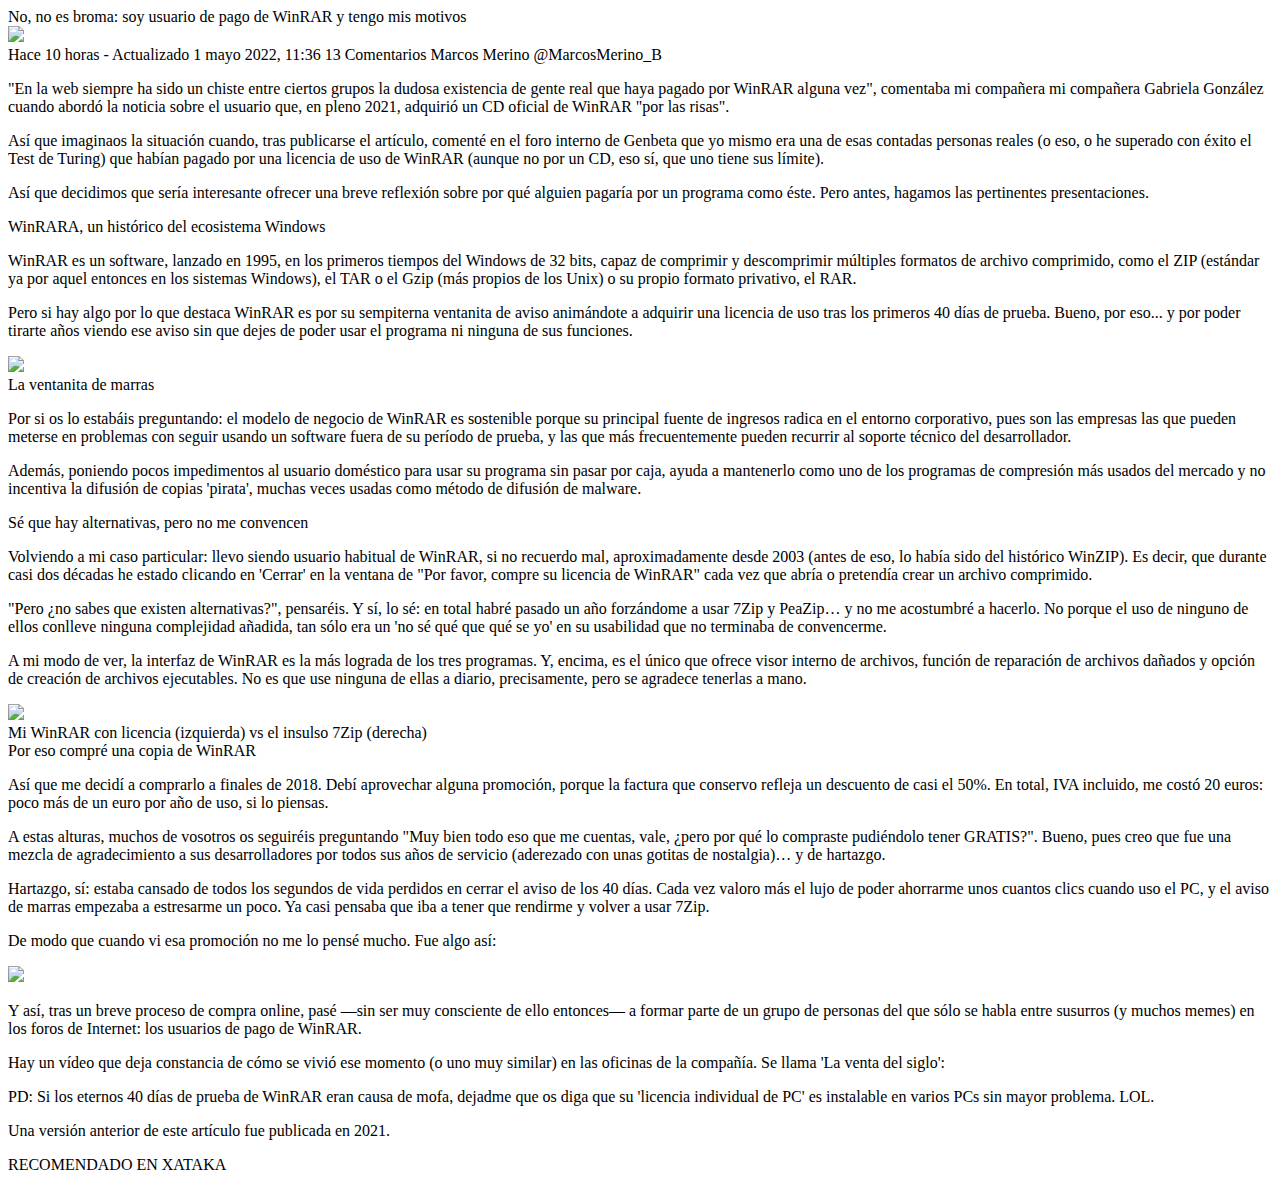
==== index2.html @ 3d8112c3 "Agrego imagenes" ====
<!DOCTYPE html>
<html lang="en">  
<head>    
    <title>TP 4 LPPA</title>    
    <meta charset="UTF-8">
    <meta name="title" content="Primer HTML">
    <meta name="description" content="Trabajo practico 4 para LPPA">    
    <link rel="stylesheet" href="style.css">  
</head>  
<body>
<div class="titulo">No, no es broma: soy usuario de pago de WinRAR y tengo mis motivos</div>
<img class="primerimg" src="https://i.blogs.es/62009c/winrar/1366_2000.jpg">
<div class="textoimg">
    <span>Hace 10 horas - Actualizado 1 mayo 2022, 11:36</span>
    <span>13 Comentarios</span>
    <span>Marcos Merino</span>
    <span>@MarcosMerino_B</span>
</div>
<div class="noticia">
<p>"En la web siempre ha sido un chiste entre ciertos grupos la dudosa existencia de gente real que haya pagado por WinRAR alguna vez", 
    comentaba mi compañera mi compañera Gabriela González cuando abordó la noticia sobre el usuario que, en pleno 2021, adquirió un CD 
    oficial de WinRAR "por las risas".
</p>
<p>
    Así que imaginaos la situación cuando, tras publicarse el artículo, comenté en el foro interno de Genbeta que yo mismo era una de esas 
    contadas personas reales (o eso, o he superado con éxito el Test de Turing) que habían pagado por una licencia de uso de WinRAR (aunque 
    no por un CD, eso sí, que uno tiene sus límite).
</p>
<p>Así que decidimos que sería interesante ofrecer una breve reflexión sobre por qué alguien pagaría por un programa como éste. Pero antes, 
    hagamos las pertinentes presentaciones.
</p>
<div class="subtitulo">WinRARA, un histórico del ecosistema Windows</div>
<p>WinRAR es un software, lanzado en 1995, en los primeros tiempos del Windows de 32 bits, capaz de comprimir y descomprimir múltiples 
    formatos de archivo comprimido, como el ZIP (estándar ya por aquel entonces en los sistemas Windows), el TAR o el Gzip (más propios 
    de los Unix) o su propio formato privativo, el RAR.</p>
<p>Pero si hay algo por lo que destaca WinRAR es por su sempiterna ventanita de aviso animándote a adquirir una licencia de uso tras los 
    primeros 40 días de prueba. Bueno, por eso... y por poder tirarte años viendo ese aviso sin que dejes de poder usar el programa ni 
    ninguna de sus funciones.</p>
<img class="segimg" src="https://i.blogs.es/ac6b00/40_dias/1366_2000.jpg">
<div class="textoimg2">La ventanita de marras</div>

<p>
    Por si os lo estabáis preguntando: el modelo de negocio de WinRAR es sostenible porque su principal fuente de ingresos radica en el 
    entorno corporativo, pues son las empresas las que pueden meterse en problemas con seguir usando un software fuera de su período de prueba, 
    y las que más frecuentemente pueden recurrir al soporte técnico del desarrollador.
</p>
<p>
    Además, poniendo pocos impedimentos al usuario doméstico para usar su programa sin pasar por caja, ayuda a mantenerlo como uno de los programas 
    de compresión más usados del mercado y no incentiva la difusión de copias 'pirata', muchas veces usadas como método de difusión de malware.
</p>
<!-- <img class="publicidad" src="https://i.blogs.es/511ffe/02/375_142.jpg">
    Publicidad (imagen y texto)-->
<div class="subtitulo">Sé que hay alternativas, pero no me convencen</div>
<p>Volviendo a mi caso particular: llevo siendo usuario habitual de WinRAR, si no recuerdo mal, aproximadamente desde 2003 (antes de eso, lo había 
    sido del histórico WinZIP). Es decir, que durante casi dos décadas he estado clicando en 'Cerrar' en la ventana de "Por favor, compre su licencia de 
    WinRAR" cada vez que abría o pretendía crear un archivo comprimido.
</p>
<p>"Pero ¿no sabes que existen alternativas?", pensaréis. Y sí, lo sé: en total habré pasado un año forzándome a usar 7Zip y PeaZip… y no me acostumbré a 
    hacerlo. No porque el uso de ninguno de ellos conlleve ninguna complejidad añadida, tan sólo era un 'no sé qué que qué se yo' en su usabilidad que no 
    terminaba de convencerme.
</p>
<p>A mi modo de ver, la interfaz de WinRAR es la más lograda de los tres programas. Y, encima, es el único que ofrece visor interno de archivos, función de 
    reparación de archivos dañados y opción de creación de archivos ejecutables. No es que use ninguna de ellas a diario, precisamente, pero se agradece 
    tenerlas a mano.
</p>

<img class="tercerimg" src="https://i.blogs.es/b883d8/winrar_vs_7zip/1366_2000.jpg">
<div class="textoimg2">Mi WinRAR con licencia (izquierda) vs el insulso 7Zip (derecha)</div>

<div class="subtitulo">Por eso compré una copia de WinRAR</div>
<p>Así que me decidí a comprarlo a finales de 2018. Debí aprovechar alguna promoción, porque la factura que conservo refleja un descuento de casi el 50%. 
    En total, IVA incluido, me costó 20 euros: poco más de un euro por año de uso, si lo piensas.
</p>
<p>A estas alturas, muchos de vosotros os seguiréis preguntando "Muy bien todo eso que me cuentas, vale, ¿pero por qué lo compraste pudiéndolo tener GRATIS?". 
    Bueno, pues creo que fue una mezcla de agradecimiento a sus desarrolladores por todos sus años de servicio (aderezado con unas gotitas de nostalgia)… y 
    de hartazgo.
</p>
<p>Hartazgo, sí: estaba cansado de todos los segundos de vida perdidos en cerrar el aviso de los 40 días. Cada vez valoro más el lujo de poder ahorrarme unos 
    cuantos clics cuando uso el PC, y el aviso de marras empezaba a estresarme un poco. Ya casi pensaba que iba a tener que rendirme y volver a usar 7Zip.
</p>
<p>De modo que cuando vi esa promoción no me lo pensé mucho. Fue algo así:</p>
<img class="gif" src="https://giphy.com/gifs/mlPK207p2kpgSyF32f?utm_source=iframe&utm_medium=embed&utm_campaign=Embeds&utm_term=https%3A%2F%2Fwww.genbeta.com%2F">

<p>Y así, tras un breve proceso de compra online, pasé —sin ser muy consciente de ello entonces— a formar parte de un grupo de personas del que sólo se habla 
    entre susurros (y muchos memes) en los foros de Internet: los usuarios de pago de WinRAR.
</p>
<p>
    Hay un vídeo que deja constancia de cómo se vivió ese momento (o uno muy similar) en las oficinas de la compañía. Se llama 'La venta del siglo':
</p>
<!-- Primer video url: https://youtu.be/lX_pF03vCSU -->
<p>PD: Si los eternos 40 días de prueba de WinRAR eran causa de mofa, dejadme que os diga que su 'licencia individual de PC' es instalable en varios 
    PCs sin mayor problema. LOL.
</p>

<p>Una versión anterior de este artículo fue publicada en 2021.</p>
</div>
<footer>
<div class="piedepagina">
    <div class="titpie">RECOMENDADO EN XATAKA</div>
    <!--Imagen 1-->
    <!--Imagen 2-->
    <!--Imagen 3-->
    <!--Imagen 4-->
</div>
</footer>
</body>  
</html>
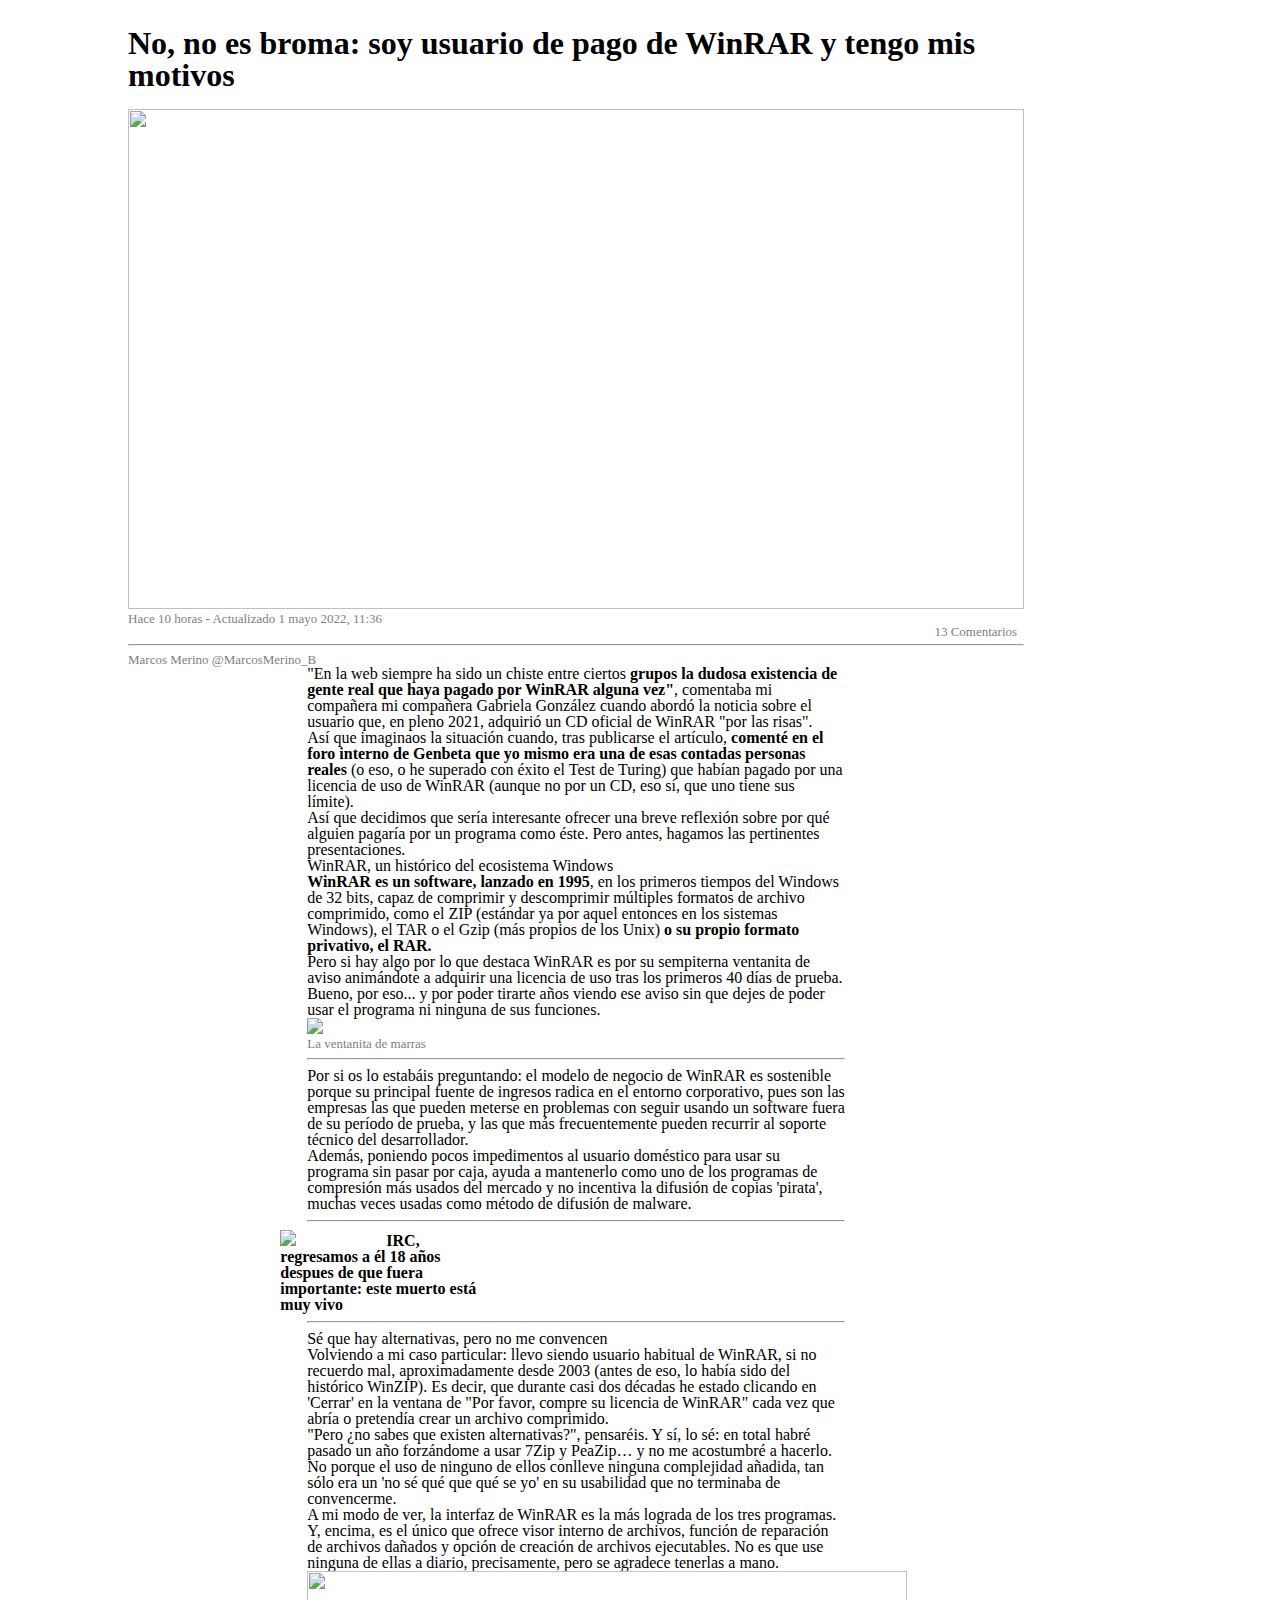
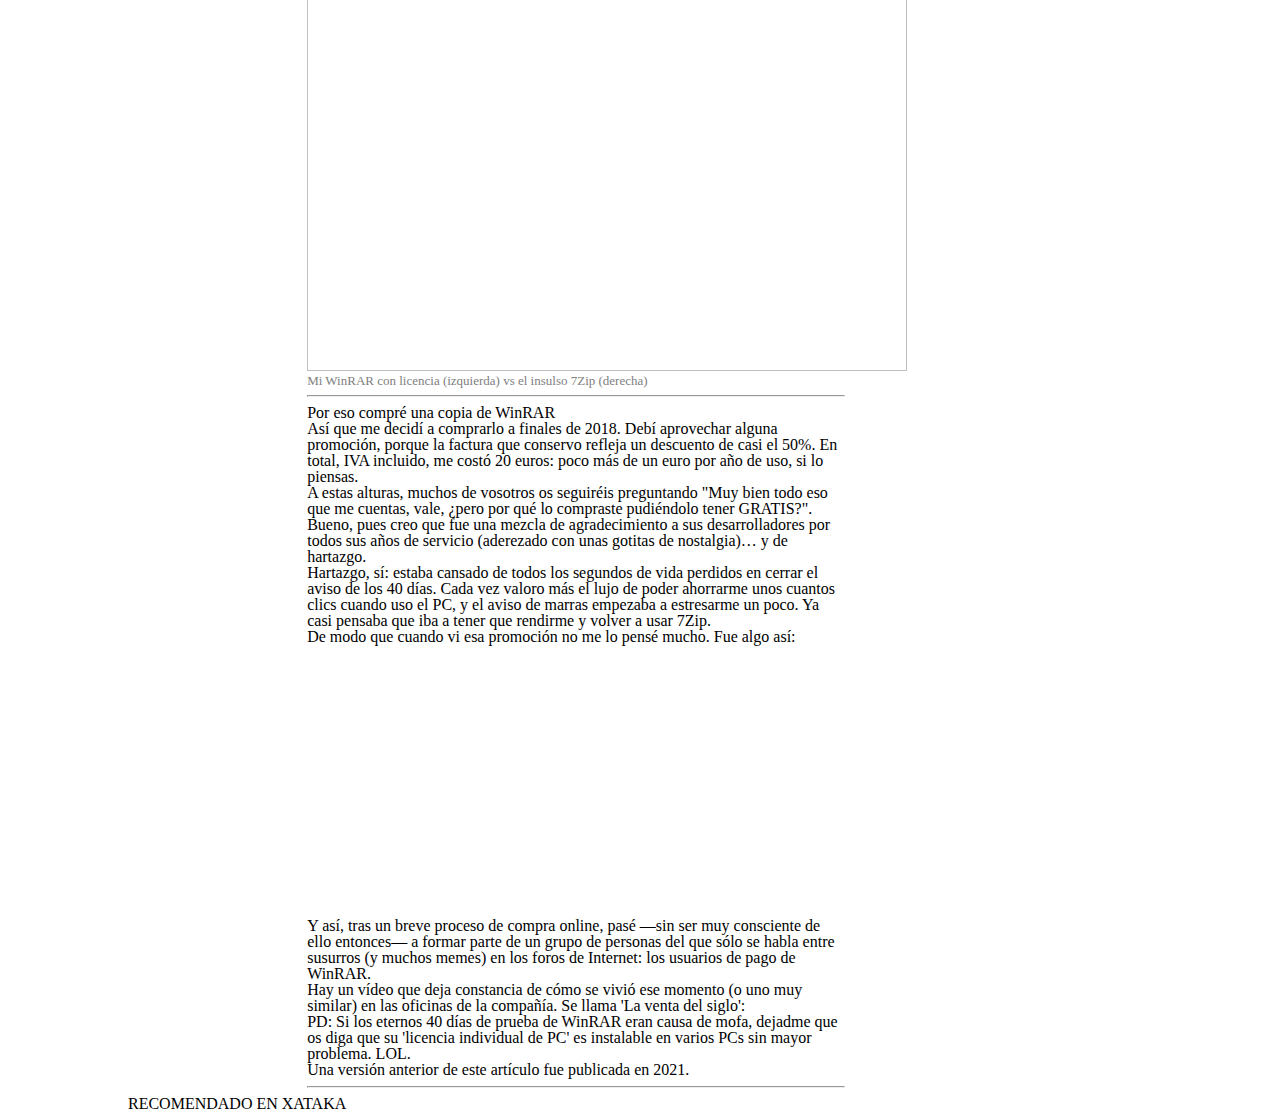
==== commit e1543f8a: "Nuevo commit con CSS y reset" ====
--- a/index2.html
+++ b/index2.html
@@ -5,40 +5,42 @@
     <meta charset="UTF-8">
     <meta name="title" content="Primer HTML">
     <meta name="description" content="Trabajo practico 4 para LPPA">    
+    <link rel="stylesheet" href="reset.css">
     <link rel="stylesheet" href="style.css">  
 </head>  
 <body>
-<div class="titulo">No, no es broma: soy usuario de pago de WinRAR y tengo mis motivos</div>
+<div class="titulo"><h1>No, no es broma: soy usuario de pago de WinRAR y tengo mis motivos</h1></div>
 <img class="primerimg" src="https://i.blogs.es/62009c/winrar/1366_2000.jpg">
 <div class="textoimg">
     <span>Hace 10 horas - Actualizado 1 mayo 2022, 11:36</span>
-    <span>13 Comentarios</span>
+    <span class="derecha">13 Comentarios</span><br>
+    <hr class="linea">
     <span>Marcos Merino</span>
     <span>@MarcosMerino_B</span>
 </div>
 <div class="noticia">
-<p>"En la web siempre ha sido un chiste entre ciertos grupos la dudosa existencia de gente real que haya pagado por WinRAR alguna vez", 
+<p>"En la web siempre ha sido un chiste entre ciertos <span class="negrita"> grupos la dudosa existencia de gente real que haya pagado por WinRAR alguna vez"</span>, 
     comentaba mi compañera mi compañera Gabriela González cuando abordó la noticia sobre el usuario que, en pleno 2021, adquirió un CD 
     oficial de WinRAR "por las risas".
 </p>
 <p>
-    Así que imaginaos la situación cuando, tras publicarse el artículo, comenté en el foro interno de Genbeta que yo mismo era una de esas 
-    contadas personas reales (o eso, o he superado con éxito el Test de Turing) que habían pagado por una licencia de uso de WinRAR (aunque 
+    Así que imaginaos la situación cuando, tras publicarse el artículo, <span class="negrita"> comenté en el foro interno de Genbeta que yo mismo era una de esas 
+    contadas personas reales </span> (o eso, o he superado con éxito el Test de Turing) que habían pagado por una licencia de uso de WinRAR (aunque 
     no por un CD, eso sí, que uno tiene sus límite).
 </p>
 <p>Así que decidimos que sería interesante ofrecer una breve reflexión sobre por qué alguien pagaría por un programa como éste. Pero antes, 
     hagamos las pertinentes presentaciones.
 </p>
-<div class="subtitulo">WinRARA, un histórico del ecosistema Windows</div>
-<p>WinRAR es un software, lanzado en 1995, en los primeros tiempos del Windows de 32 bits, capaz de comprimir y descomprimir múltiples 
+<div class="subtitulo"><h2>WinRAR, un histórico del ecosistema Windows</h2></div>
+<p><span class="negrita"> WinRAR es un software, lanzado en 1995</span>, en los primeros tiempos del Windows de 32 bits, capaz de comprimir y descomprimir múltiples 
     formatos de archivo comprimido, como el ZIP (estándar ya por aquel entonces en los sistemas Windows), el TAR o el Gzip (más propios 
-    de los Unix) o su propio formato privativo, el RAR.</p>
+    de los Unix) <span class="negrita">o su propio formato privativo, el RAR.</span></p>
 <p>Pero si hay algo por lo que destaca WinRAR es por su sempiterna ventanita de aviso animándote a adquirir una licencia de uso tras los 
     primeros 40 días de prueba. Bueno, por eso... y por poder tirarte años viendo ese aviso sin que dejes de poder usar el programa ni 
     ninguna de sus funciones.</p>
 <img class="segimg" src="https://i.blogs.es/ac6b00/40_dias/1366_2000.jpg">
-<div class="textoimg2">La ventanita de marras</div>
-
+<div class="textoimg">La ventanita de marras</div>
+<hr class="linea">
 <p>
     Por si os lo estabáis preguntando: el modelo de negocio de WinRAR es sostenible porque su principal fuente de ingresos radica en el 
     entorno corporativo, pues son las empresas las que pueden meterse en problemas con seguir usando un software fuera de su período de prueba, 
@@ -48,9 +50,13 @@
     Además, poniendo pocos impedimentos al usuario doméstico para usar su programa sin pasar por caja, ayuda a mantenerlo como uno de los programas 
     de compresión más usados del mercado y no incentiva la difusión de copias 'pirata', muchas veces usadas como método de difusión de malware.
 </p>
-<!-- <img class="publicidad" src="https://i.blogs.es/511ffe/02/375_142.jpg">
-    Publicidad (imagen y texto)-->
-<div class="subtitulo">Sé que hay alternativas, pero no me convencen</div>
+<hr class="linea">
+<div class="imgpubli">
+<img class="publicidad" src="https://i.blogs.es/511ffe/02/375_142.jpg">
+<span class="textopubli">IRC, regresamos a él 18 años despues de que fuera importante: este muerto está muy vivo</span>
+</div>
+<hr class="linea">
+<div class="subtitulo"><h2>Sé que hay alternativas, pero no me convencen</h2></div>
 <p>Volviendo a mi caso particular: llevo siendo usuario habitual de WinRAR, si no recuerdo mal, aproximadamente desde 2003 (antes de eso, lo había 
     sido del histórico WinZIP). Es decir, que durante casi dos décadas he estado clicando en 'Cerrar' en la ventana de "Por favor, compre su licencia de 
     WinRAR" cada vez que abría o pretendía crear un archivo comprimido.
@@ -65,9 +71,9 @@
 </p>
 
 <img class="tercerimg" src="https://i.blogs.es/b883d8/winrar_vs_7zip/1366_2000.jpg">
-<div class="textoimg2">Mi WinRAR con licencia (izquierda) vs el insulso 7Zip (derecha)</div>
-
-<div class="subtitulo">Por eso compré una copia de WinRAR</div>
+<div class="textoimg">Mi WinRAR con licencia (izquierda) vs el insulso 7Zip (derecha)</div>
+<hr class="linea">
+<div class="subtitulo"><h2>Por eso compré una copia de WinRAR</h2></div>
 <p>Así que me decidí a comprarlo a finales de 2018. Debí aprovechar alguna promoción, porque la factura que conservo refleja un descuento de casi el 50%. 
     En total, IVA incluido, me costó 20 euros: poco más de un euro por año de uso, si lo piensas.
 </p>
@@ -79,8 +85,7 @@
     cuantos clics cuando uso el PC, y el aviso de marras empezaba a estresarme un poco. Ya casi pensaba que iba a tener que rendirme y volver a usar 7Zip.
 </p>
 <p>De modo que cuando vi esa promoción no me lo pensé mucho. Fue algo así:</p>
-<img class="gif" src="https://giphy.com/gifs/mlPK207p2kpgSyF32f?utm_source=iframe&utm_medium=embed&utm_campaign=Embeds&utm_term=https%3A%2F%2Fwww.genbeta.com%2F">
-
+<iframe src="https://giphy.com/embed/mlPK207p2kpgSyF32f" width="480" height="270" frameBorder="0" class="giphy-embed" allowFullScreen></iframe><p><a href="https://giphy.com/gifs/mlPK207p2kpgSyF32f"></a></p>
 <p>Y así, tras un breve proceso de compra online, pasé —sin ser muy consciente de ello entonces— a formar parte de un grupo de personas del que sólo se habla 
     entre susurros (y muchos memes) en los foros de Internet: los usuarios de pago de WinRAR.
 </p>
@@ -93,6 +98,7 @@
 </p>
 
 <p>Una versión anterior de este artículo fue publicada en 2021.</p>
+<hr class="linea">
 </div>
 <footer>
 <div class="piedepagina">
--- a/style.css
+++ b/style.css
@@ -0,0 +1,62 @@
+
+
+body {
+    margin-left:10%;
+    margin-right:20%;
+}
+
+.titulo {
+    font-size:xx-large;
+    font-weight: bolder;
+    margin-top:3%;
+    margin-bottom:2%;
+}
+
+.noticia {
+    margin-left:20%;
+    margin-right: 20%;
+}
+
+.primerimg {
+    width: 100%;
+    height: 500px;
+}
+
+.textoimg {
+    color:grey;
+    font-size: small;
+}
+
+.primerimg .textoimg {
+    margin-left:10%;
+    margin-right: 10%;
+}
+
+.imgpubli {
+    width:40%;
+    margin-left:-5%;
+}
+
+.textopubli {
+    
+    margin-left:40%;
+    font-weight:bold;
+}
+
+.derecha {
+    margin-left: 90%;
+    margin-top:30px;
+}
+
+.tercerimg {
+    width:600px;
+    height:400px;
+}
+
+.linea {
+    color:grey;
+}
+
+.negrita {
+    font-weight: bold;
+}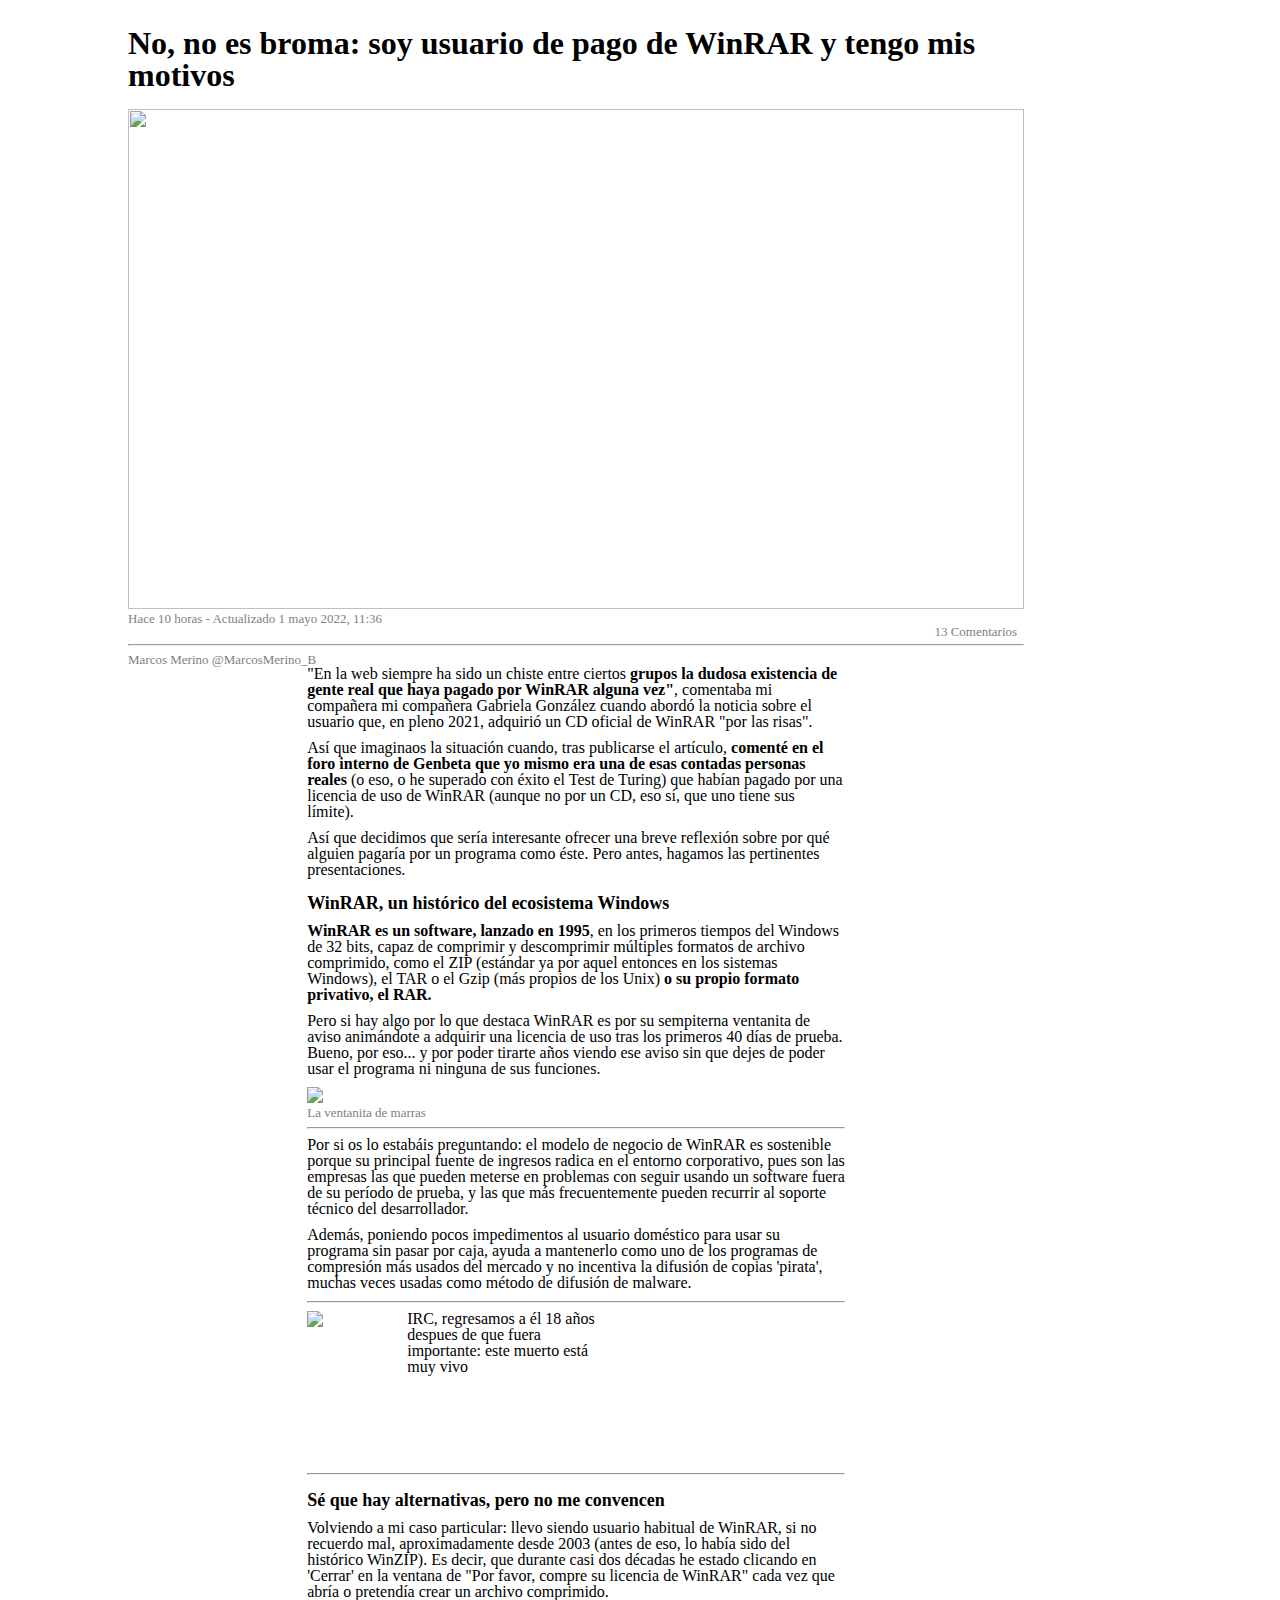
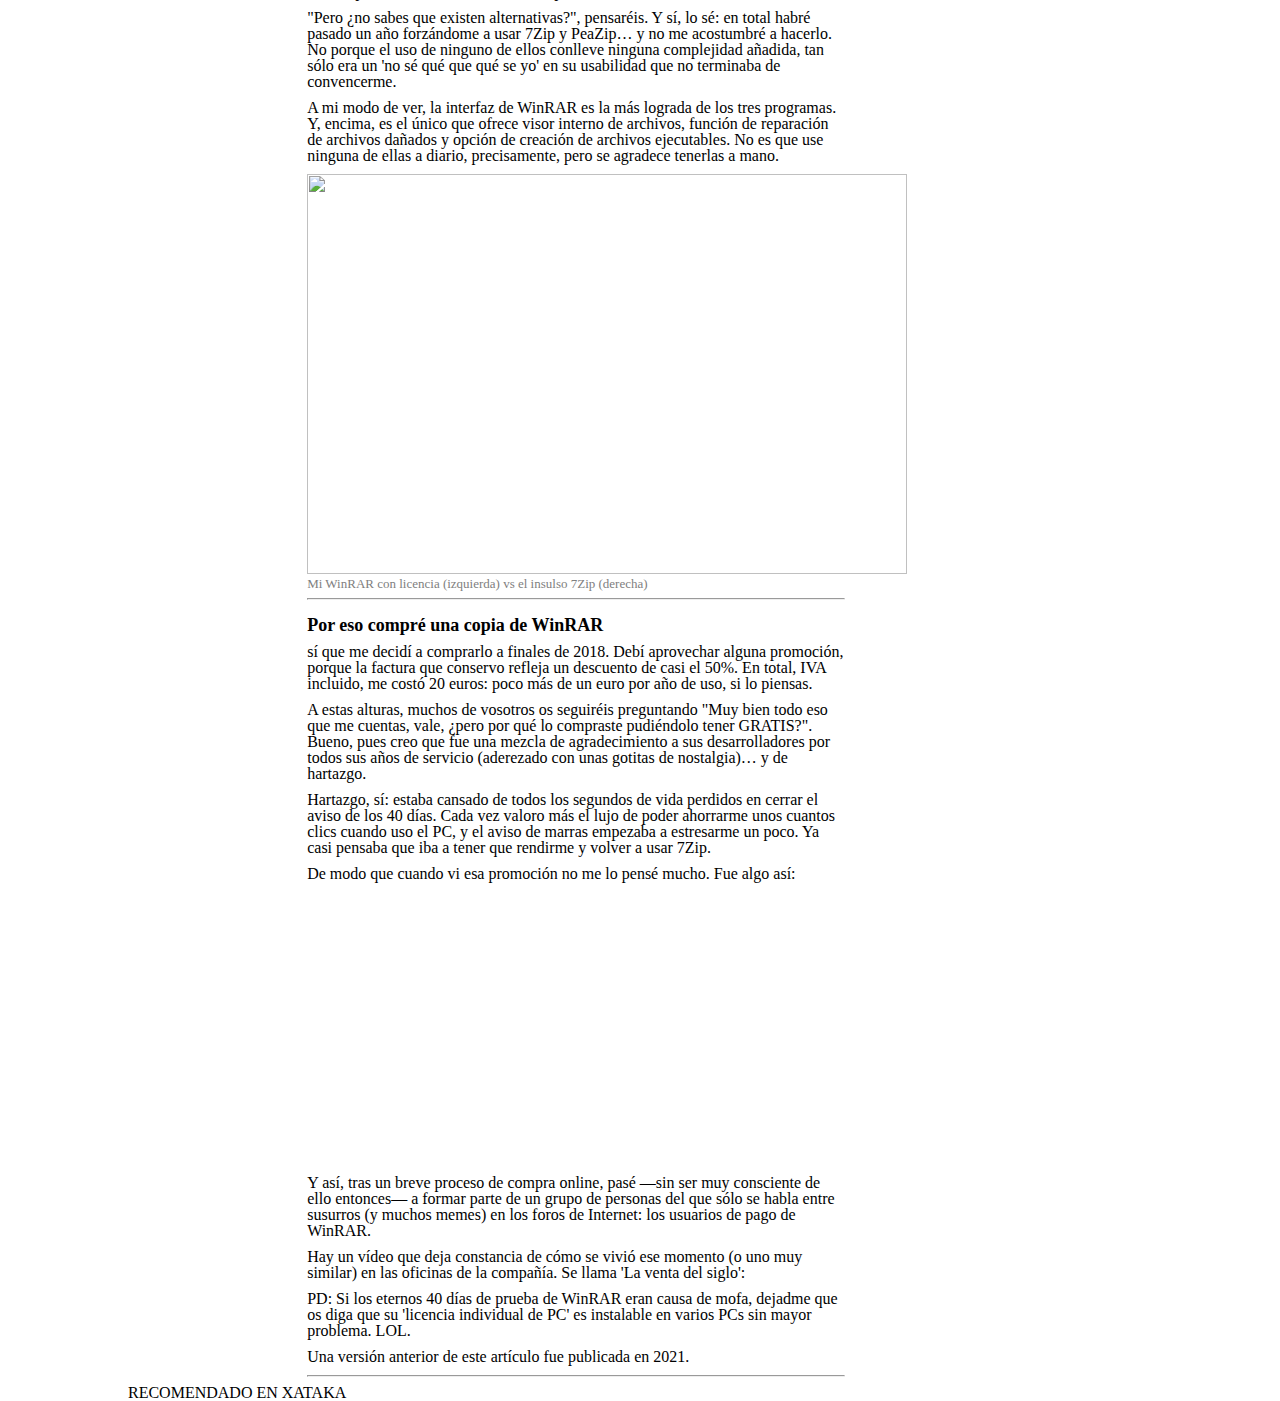
==== commit f188996f: "Se ordena codigo y agrego estilos" ====
--- a/index2.html
+++ b/index2.html
@@ -9,105 +9,123 @@
     <link rel="stylesheet" href="style.css">  
 </head>  
 <body>
-<div class="titulo"><h1>No, no es broma: soy usuario de pago de WinRAR y tengo mis motivos</h1></div>
-<img class="primerimg" src="https://i.blogs.es/62009c/winrar/1366_2000.jpg">
-<div class="textoimg">
-    <span>Hace 10 horas - Actualizado 1 mayo 2022, 11:36</span>
-    <span class="derecha">13 Comentarios</span><br>
+    <div class="titulo">
+        <h1>No, no es broma: soy usuario de pago de WinRAR y tengo mis motivos</h1>
+    </div>
+    <img class="primerimg" src="https://i.blogs.es/62009c/winrar/1366_2000.jpg">
+    <div class="textoimg">
+        <span>Hace 10 horas - Actualizado 1 mayo 2022, 11:36</span>
+        <span class="derecha">13 Comentarios</span><br>
+        <hr class="linea">
+        <span>Marcos Merino</span>
+        <span>@MarcosMerino_B</span>
+    </div>
+    <div class="noticia">
+    <p>"En la web siempre ha sido un chiste entre ciertos <span class="negrita"> grupos la dudosa existencia de gente real que haya pagado por WinRAR alguna vez"</span>, 
+        comentaba mi compañera mi compañera Gabriela González cuando abordó la noticia sobre el usuario que, en pleno 2021, adquirió un CD 
+        oficial de WinRAR "por las risas".
+    </p>
+    <p>
+        Así que imaginaos la situación cuando, tras publicarse el artículo, <span class="negrita"> comenté en el foro interno de Genbeta que yo mismo era una de esas 
+        contadas personas reales </span> (o eso, o he superado con éxito el Test de Turing) que habían pagado por una licencia de uso de WinRAR (aunque 
+        no por un CD, eso sí, que uno tiene sus límite).
+    </p>
+    <p>Así que decidimos que sería interesante ofrecer una breve reflexión sobre por qué alguien pagaría por un programa como éste. Pero antes, 
+        hagamos las pertinentes presentaciones.
+    </p>
+    <div class="subtitulo">
+        <h2>WinRAR, un histórico del ecosistema Windows</h2>
+    </div>
+    <p><span class="negrita"> WinRAR es un software, lanzado en 1995</span>, en los primeros tiempos del Windows de 32 bits, capaz de comprimir y descomprimir múltiples 
+        formatos de archivo comprimido, como el ZIP (estándar ya por aquel entonces en los sistemas Windows), el TAR o el Gzip (más propios 
+        de los Unix) <span class="negrita">o su propio formato privativo, el RAR.</span></p>
+    <p>Pero si hay algo por lo que destaca WinRAR es por su sempiterna ventanita de aviso animándote a adquirir una licencia de uso tras los 
+        primeros 40 días de prueba. Bueno, por eso... y por poder tirarte años viendo ese aviso sin que dejes de poder usar el programa ni 
+        ninguna de sus funciones.</p>
+    <img class="segimg" src="https://i.blogs.es/ac6b00/40_dias/1366_2000.jpg">
+    <div class="textoimg">La ventanita de marras</div>
     <hr class="linea">
-    <span>Marcos Merino</span>
-    <span>@MarcosMerino_B</span>
-</div>
-<div class="noticia">
-<p>"En la web siempre ha sido un chiste entre ciertos <span class="negrita"> grupos la dudosa existencia de gente real que haya pagado por WinRAR alguna vez"</span>, 
-    comentaba mi compañera mi compañera Gabriela González cuando abordó la noticia sobre el usuario que, en pleno 2021, adquirió un CD 
-    oficial de WinRAR "por las risas".
-</p>
-<p>
-    Así que imaginaos la situación cuando, tras publicarse el artículo, <span class="negrita"> comenté en el foro interno de Genbeta que yo mismo era una de esas 
-    contadas personas reales </span> (o eso, o he superado con éxito el Test de Turing) que habían pagado por una licencia de uso de WinRAR (aunque 
-    no por un CD, eso sí, que uno tiene sus límite).
-</p>
-<p>Así que decidimos que sería interesante ofrecer una breve reflexión sobre por qué alguien pagaría por un programa como éste. Pero antes, 
-    hagamos las pertinentes presentaciones.
-</p>
-<div class="subtitulo"><h2>WinRAR, un histórico del ecosistema Windows</h2></div>
-<p><span class="negrita"> WinRAR es un software, lanzado en 1995</span>, en los primeros tiempos del Windows de 32 bits, capaz de comprimir y descomprimir múltiples 
-    formatos de archivo comprimido, como el ZIP (estándar ya por aquel entonces en los sistemas Windows), el TAR o el Gzip (más propios 
-    de los Unix) <span class="negrita">o su propio formato privativo, el RAR.</span></p>
-<p>Pero si hay algo por lo que destaca WinRAR es por su sempiterna ventanita de aviso animándote a adquirir una licencia de uso tras los 
-    primeros 40 días de prueba. Bueno, por eso... y por poder tirarte años viendo ese aviso sin que dejes de poder usar el programa ni 
-    ninguna de sus funciones.</p>
-<img class="segimg" src="https://i.blogs.es/ac6b00/40_dias/1366_2000.jpg">
-<div class="textoimg">La ventanita de marras</div>
-<hr class="linea">
-<p>
-    Por si os lo estabáis preguntando: el modelo de negocio de WinRAR es sostenible porque su principal fuente de ingresos radica en el 
-    entorno corporativo, pues son las empresas las que pueden meterse en problemas con seguir usando un software fuera de su período de prueba, 
-    y las que más frecuentemente pueden recurrir al soporte técnico del desarrollador.
-</p>
-<p>
-    Además, poniendo pocos impedimentos al usuario doméstico para usar su programa sin pasar por caja, ayuda a mantenerlo como uno de los programas 
-    de compresión más usados del mercado y no incentiva la difusión de copias 'pirata', muchas veces usadas como método de difusión de malware.
-</p>
-<hr class="linea">
-<div class="imgpubli">
-<img class="publicidad" src="https://i.blogs.es/511ffe/02/375_142.jpg">
-<span class="textopubli">IRC, regresamos a él 18 años despues de que fuera importante: este muerto está muy vivo</span>
-</div>
-<hr class="linea">
-<div class="subtitulo"><h2>Sé que hay alternativas, pero no me convencen</h2></div>
-<p>Volviendo a mi caso particular: llevo siendo usuario habitual de WinRAR, si no recuerdo mal, aproximadamente desde 2003 (antes de eso, lo había 
-    sido del histórico WinZIP). Es decir, que durante casi dos décadas he estado clicando en 'Cerrar' en la ventana de "Por favor, compre su licencia de 
-    WinRAR" cada vez que abría o pretendía crear un archivo comprimido.
-</p>
-<p>"Pero ¿no sabes que existen alternativas?", pensaréis. Y sí, lo sé: en total habré pasado un año forzándome a usar 7Zip y PeaZip… y no me acostumbré a 
-    hacerlo. No porque el uso de ninguno de ellos conlleve ninguna complejidad añadida, tan sólo era un 'no sé qué que qué se yo' en su usabilidad que no 
-    terminaba de convencerme.
-</p>
-<p>A mi modo de ver, la interfaz de WinRAR es la más lograda de los tres programas. Y, encima, es el único que ofrece visor interno de archivos, función de 
-    reparación de archivos dañados y opción de creación de archivos ejecutables. No es que use ninguna de ellas a diario, precisamente, pero se agradece 
-    tenerlas a mano.
-</p>
+    <p>
+        Por si os lo estabáis preguntando: el modelo de negocio de WinRAR es sostenible porque su principal fuente de ingresos radica en el 
+        entorno corporativo, pues son las empresas las que pueden meterse en problemas con seguir usando un software fuera de su período de prueba, 
+        y las que más frecuentemente pueden recurrir al soporte técnico del desarrollador.
+    </p>
+    <p>
+        Además, poniendo pocos impedimentos al usuario doméstico para usar su programa sin pasar por caja, ayuda a mantenerlo como uno de los programas 
+        de compresión más usados del mercado y no incentiva la difusión de copias 'pirata', muchas veces usadas como método de difusión de malware.
+    </p>
+    <hr class="linea">
+    <div class="imgpubli">
+    <div class="primer">
+        <img  src="https://i.blogs.es/511ffe/02/375_142.jpg">
+    </div>
+    <div class="segundo">
+        <p>IRC, regresamos a él 18 años despues de que fuera importante: este muerto está muy vivo</p>
+    </div>
+    </div>
+    <hr class="linea">
+    <div class="subtitulo"><h2>Sé que hay alternativas, pero no me convencen</h2></div>
+    <p>
+        Volviendo a mi caso particular: llevo siendo usuario habitual de WinRAR, si no recuerdo mal, aproximadamente desde 2003 (antes de eso, lo había 
+        sido del histórico WinZIP). Es decir, que durante casi dos décadas he estado clicando en 'Cerrar' en la ventana de "Por favor, compre su licencia de 
+        WinRAR" cada vez que abría o pretendía crear un archivo comprimido.
+    </p>
+    <p>
+        "Pero ¿no sabes que existen alternativas?", pensaréis. Y sí, lo sé: en total habré pasado un año forzándome a usar 7Zip y PeaZip… y no me acostumbré a 
+        hacerlo. No porque el uso de ninguno de ellos conlleve ninguna complejidad añadida, tan sólo era un 'no sé qué que qué se yo' en su usabilidad que no 
+        terminaba de convencerme.
+    </p>
+    <p>
+        A mi modo de ver, la interfaz de WinRAR es la más lograda de los tres programas. Y, encima, es el único que ofrece visor interno de archivos, función de 
+        reparación de archivos dañados y opción de creación de archivos ejecutables. No es que use ninguna de ellas a diario, precisamente, pero se agradece 
+        tenerlas a mano.
+    </p>
 
-<img class="tercerimg" src="https://i.blogs.es/b883d8/winrar_vs_7zip/1366_2000.jpg">
-<div class="textoimg">Mi WinRAR con licencia (izquierda) vs el insulso 7Zip (derecha)</div>
-<hr class="linea">
-<div class="subtitulo"><h2>Por eso compré una copia de WinRAR</h2></div>
-<p>Así que me decidí a comprarlo a finales de 2018. Debí aprovechar alguna promoción, porque la factura que conservo refleja un descuento de casi el 50%. 
-    En total, IVA incluido, me costó 20 euros: poco más de un euro por año de uso, si lo piensas.
-</p>
-<p>A estas alturas, muchos de vosotros os seguiréis preguntando "Muy bien todo eso que me cuentas, vale, ¿pero por qué lo compraste pudiéndolo tener GRATIS?". 
-    Bueno, pues creo que fue una mezcla de agradecimiento a sus desarrolladores por todos sus años de servicio (aderezado con unas gotitas de nostalgia)… y 
-    de hartazgo.
-</p>
-<p>Hartazgo, sí: estaba cansado de todos los segundos de vida perdidos en cerrar el aviso de los 40 días. Cada vez valoro más el lujo de poder ahorrarme unos 
-    cuantos clics cuando uso el PC, y el aviso de marras empezaba a estresarme un poco. Ya casi pensaba que iba a tener que rendirme y volver a usar 7Zip.
-</p>
-<p>De modo que cuando vi esa promoción no me lo pensé mucho. Fue algo así:</p>
-<iframe src="https://giphy.com/embed/mlPK207p2kpgSyF32f" width="480" height="270" frameBorder="0" class="giphy-embed" allowFullScreen></iframe><p><a href="https://giphy.com/gifs/mlPK207p2kpgSyF32f"></a></p>
-<p>Y así, tras un breve proceso de compra online, pasé —sin ser muy consciente de ello entonces— a formar parte de un grupo de personas del que sólo se habla 
-    entre susurros (y muchos memes) en los foros de Internet: los usuarios de pago de WinRAR.
-</p>
-<p>
-    Hay un vídeo que deja constancia de cómo se vivió ese momento (o uno muy similar) en las oficinas de la compañía. Se llama 'La venta del siglo':
-</p>
-<!-- Primer video url: https://youtu.be/lX_pF03vCSU -->
-<p>PD: Si los eternos 40 días de prueba de WinRAR eran causa de mofa, dejadme que os diga que su 'licencia individual de PC' es instalable en varios 
-    PCs sin mayor problema. LOL.
-</p>
+    <img class="tercerimg" src="https://i.blogs.es/b883d8/winrar_vs_7zip/1366_2000.jpg">
+    <div class="textoimg">Mi WinRAR con licencia (izquierda) vs el insulso 7Zip (derecha)</div>
+    <hr class="linea">
+    <div class="subtitulo">
+        <h2>Por eso compré una copia de WinRAR</h2>
+    </div>
+    <p>
+        sí que me decidí a comprarlo a finales de 2018. Debí aprovechar alguna promoción, porque la factura que conservo refleja un descuento de casi el 50%. 
+        En total, IVA incluido, me costó 20 euros: poco más de un euro por año de uso, si lo piensas.
+    </p>
+    <p>
+        A estas alturas, muchos de vosotros os seguiréis preguntando "Muy bien todo eso que me cuentas, vale, ¿pero por qué lo compraste pudiéndolo tener GRATIS?". 
+        Bueno, pues creo que fue una mezcla de agradecimiento a sus desarrolladores por todos sus años de servicio (aderezado con unas gotitas de nostalgia)… y 
+        de hartazgo.
+    </p>
+    <p>
+        Hartazgo, sí: estaba cansado de todos los segundos de vida perdidos en cerrar el aviso de los 40 días. Cada vez valoro más el lujo de poder ahorrarme unos 
+        cuantos clics cuando uso el PC, y el aviso de marras empezaba a estresarme un poco. Ya casi pensaba que iba a tener que rendirme y volver a usar 7Zip.
+    </p>
+    <p>De modo que cuando vi esa promoción no me lo pensé mucho. Fue algo así:</p>
+    <iframe src="https://giphy.com/embed/mlPK207p2kpgSyF32f" width="480" height="270" frameBorder="0" class="giphy-embed" allowFullScreen></iframe><p><a href="https://giphy.com/gifs/mlPK207p2kpgSyF32f"></a></p>
+    <p>
+        Y así, tras un breve proceso de compra online, pasé —sin ser muy consciente de ello entonces— a formar parte de un grupo de personas del que sólo se habla 
+        entre susurros (y muchos memes) en los foros de Internet: los usuarios de pago de WinRAR.
+    </p>
+    <p>
+        Hay un vídeo que deja constancia de cómo se vivió ese momento (o uno muy similar) en las oficinas de la compañía. Se llama 'La venta del siglo':
+    </p>
+    <!-- Primer video url: https://youtu.be/lX_pF03vCSU -->
+    <p>
+        PD: Si los eternos 40 días de prueba de WinRAR eran causa de mofa, dejadme que os diga que su 'licencia individual de PC' es instalable en varios 
+        PCs sin mayor problema. LOL.
+    </p>
 
-<p>Una versión anterior de este artículo fue publicada en 2021.</p>
-<hr class="linea">
-</div>
+    <p>Una versión anterior de este artículo fue publicada en 2021.</p>
+    <hr class="linea">
+    </div>
 <footer>
-<div class="piedepagina">
-    <div class="titpie">RECOMENDADO EN XATAKA</div>
-    <!--Imagen 1-->
-    <!--Imagen 2-->
-    <!--Imagen 3-->
-    <!--Imagen 4-->
-</div>
+    <div class="piedepagina">
+        <div class="titpie">RECOMENDADO EN XATAKA</div>
+        <!--Imagen 1-->
+        <!--Imagen 2-->
+        <!--Imagen 3-->
+        <!--Imagen 4-->
+    </div>
 </footer>
 </body>  
 </html> --- a/style.css
+++ b/style.css
@@ -10,6 +10,17 @@
     font-weight: bolder;
     margin-top:3%;
     margin-bottom:2%;
+}
+
+.subtitulo {
+    font-size:large;
+    font-weight: bolder;
+    margin-top:3%;
+    margin-bottom:2%;
+}
+
+p {
+    margin-bottom:10px;
 }
 
 .noticia {
@@ -33,14 +44,21 @@
 }
 
 .imgpubli {
-    width:40%;
-    margin-left:-5%;
+    width:300px;
+    margin-bottom:170px;
 }
 
-.textopubli {
-    
-    margin-left:40%;
-    font-weight:bold;
+.primer {
+    width:100px;
+    float:left;
+}
+.segundo {
+    width:200px;
+    float:left;
+}
+
+span {
+    display:inline;
 }
 
 .derecha {
@@ -59,4 +77,6 @@
 
 .negrita {
     font-weight: bold;
-}+}
+
+
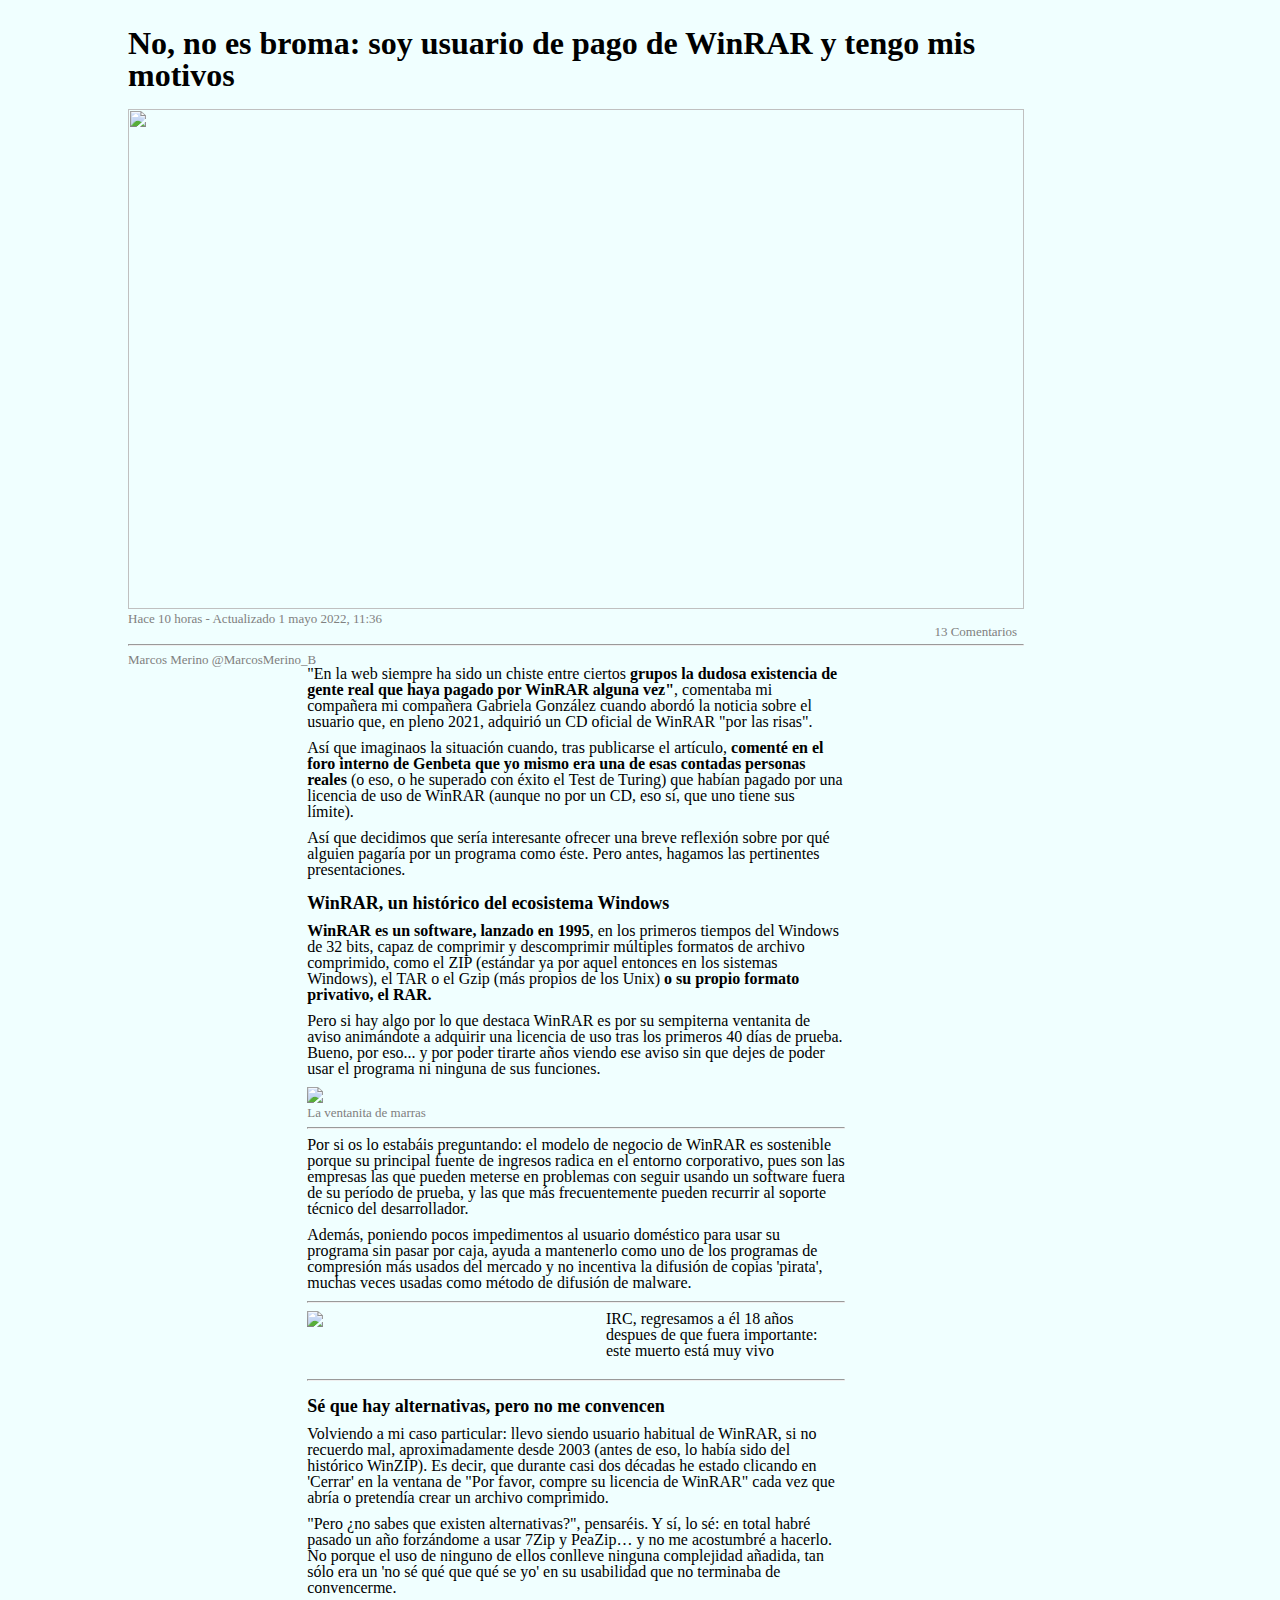
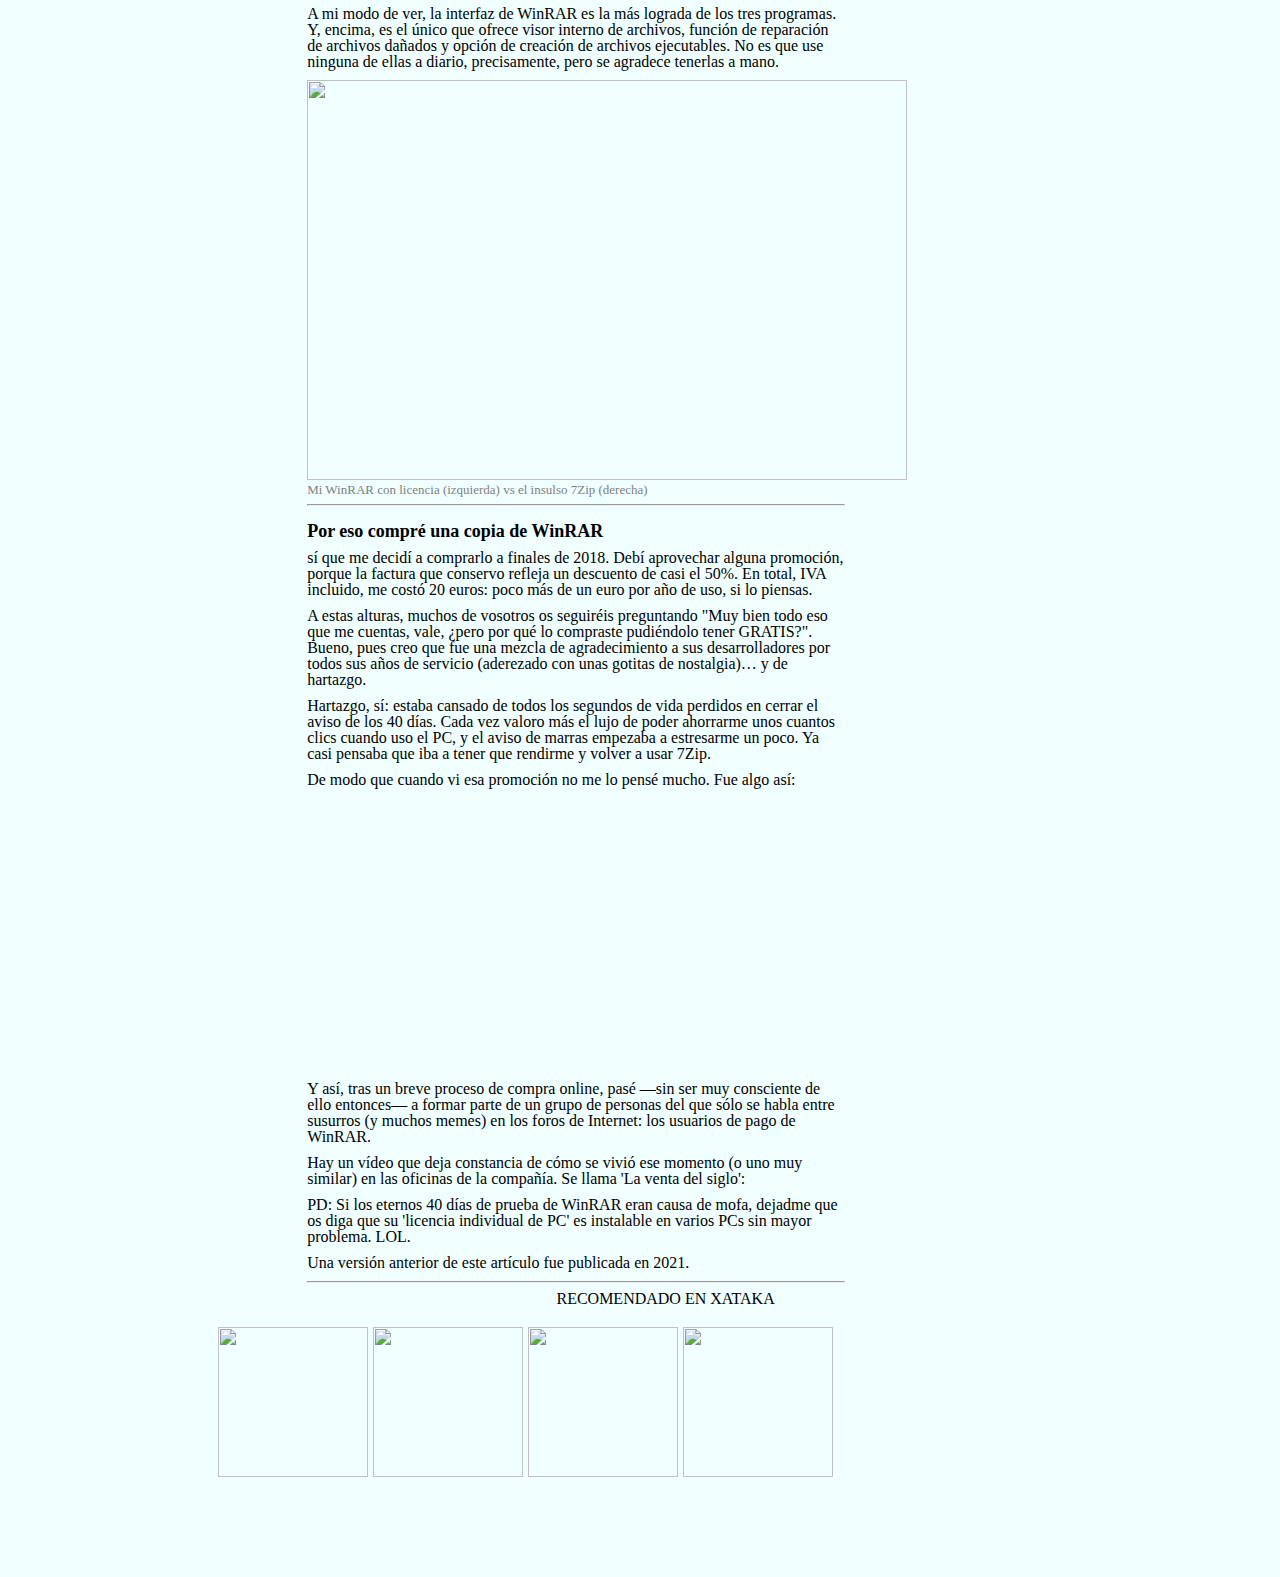
==== commit 60b5d8c2: "Actualizaciones" ====
--- a/index2.html
+++ b/index2.html
@@ -119,13 +119,15 @@
     <hr class="linea">
     </div>
 <footer>
-    <div class="piedepagina">
-        <div class="titpie">RECOMENDADO EN XATAKA</div>
-        <!--Imagen 1-->
-        <!--Imagen 2-->
-        <!--Imagen 3-->
-        <!--Imagen 4-->
-    </div>
+        <div class="titpie">
+            <p>RECOMENDADO EN XATAKA</p>
+        </div>
+            <div class="imagenespie"> 
+                    <img class="footer1" src="https://i.blogs.es/9349aa/lockheed-u-2-avion-espia-estadounidense-/500_333.jpeg" width="150px" height="150px">
+                    <img class="footer2" src="https://i.blogs.es/6f523f/palm/500_333.jpg" width="150px" height="150px">
+                    <img class="footer3" src="https://i.blogs.es/c70f42/camaras-en-el-trabajo/500_333.jpg" width="150px" height="150px">
+                    <img class="footer4" src="https://i.blogs.es/8ea03a/titan_infrared_eyes_pia21923-grande/500_333.jpeg" width="150px" height="150px">
+            </div>
 </footer>
 </body>  
-</html> +</html> 
--- a/style.css
+++ b/style.css
@@ -1,6 +1,13 @@
 
 
 body {
+    margin-left:10%;
+    margin-right:20%;
+    background-color: azure;
+}
+
+footer {
+    width: 100%;
     margin-left:10%;
     margin-right:20%;
 }
@@ -44,17 +51,17 @@
 }
 
 .imgpubli {
-    width:300px;
-    margin-bottom:170px;
+    width:100%;
+    margin-bottom:10px;
+    display:flex;
 }
 
 .primer {
-    width:100px;
-    float:left;
+    width:50%;
 }
 .segundo {
-    width:200px;
-    float:left;
+    width:50%;
+    margin-left:60px;
 }
 
 span {
@@ -79,4 +86,25 @@
     font-weight: bold;
 }
 
+.titpie {
+    margin-bottom:20px;
+    text-align: center;
+}
 
+.imagenespie {
+    display:flex;
+    height: 250px;
+}
+
+.footer1 {
+    margin-right:5px;
+}
+
+.footer2 {
+    margin-right:5px;
+}
+.footer3 {
+    margin-right:5px;
+}
+
+
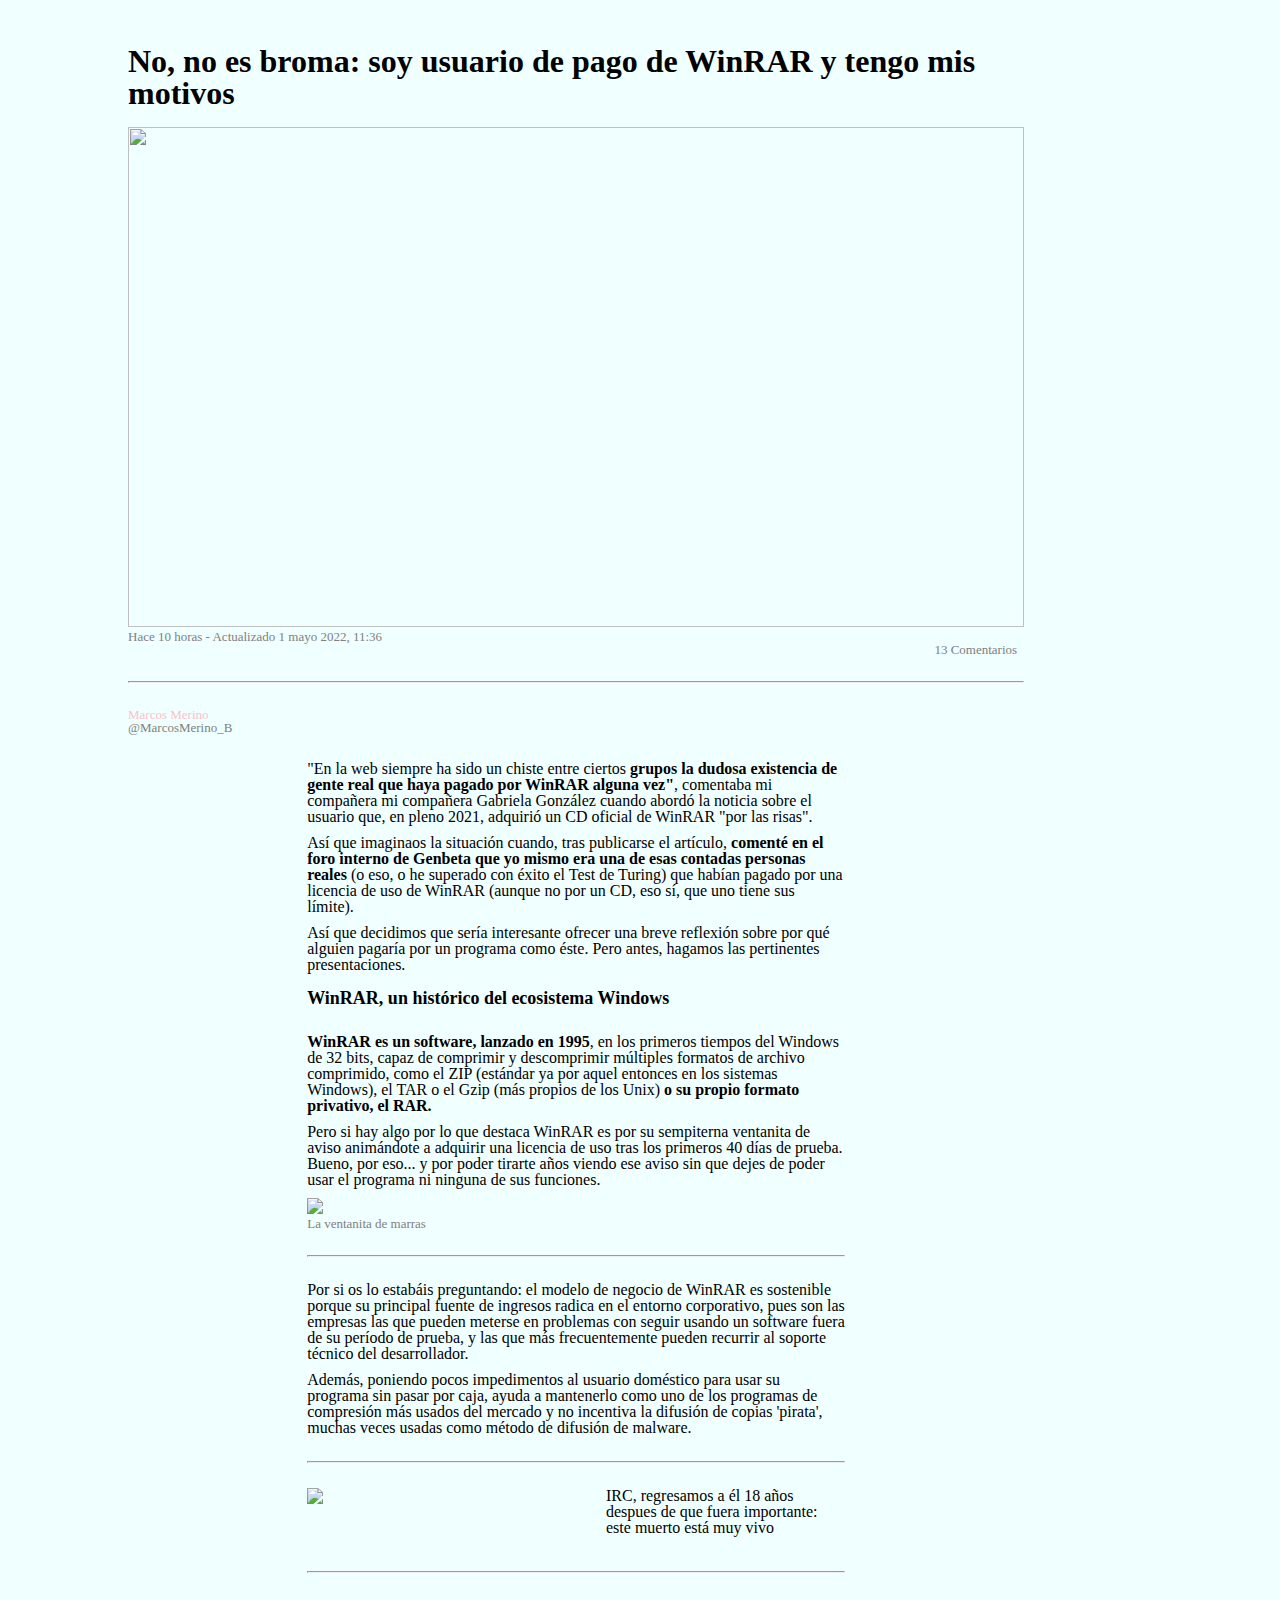
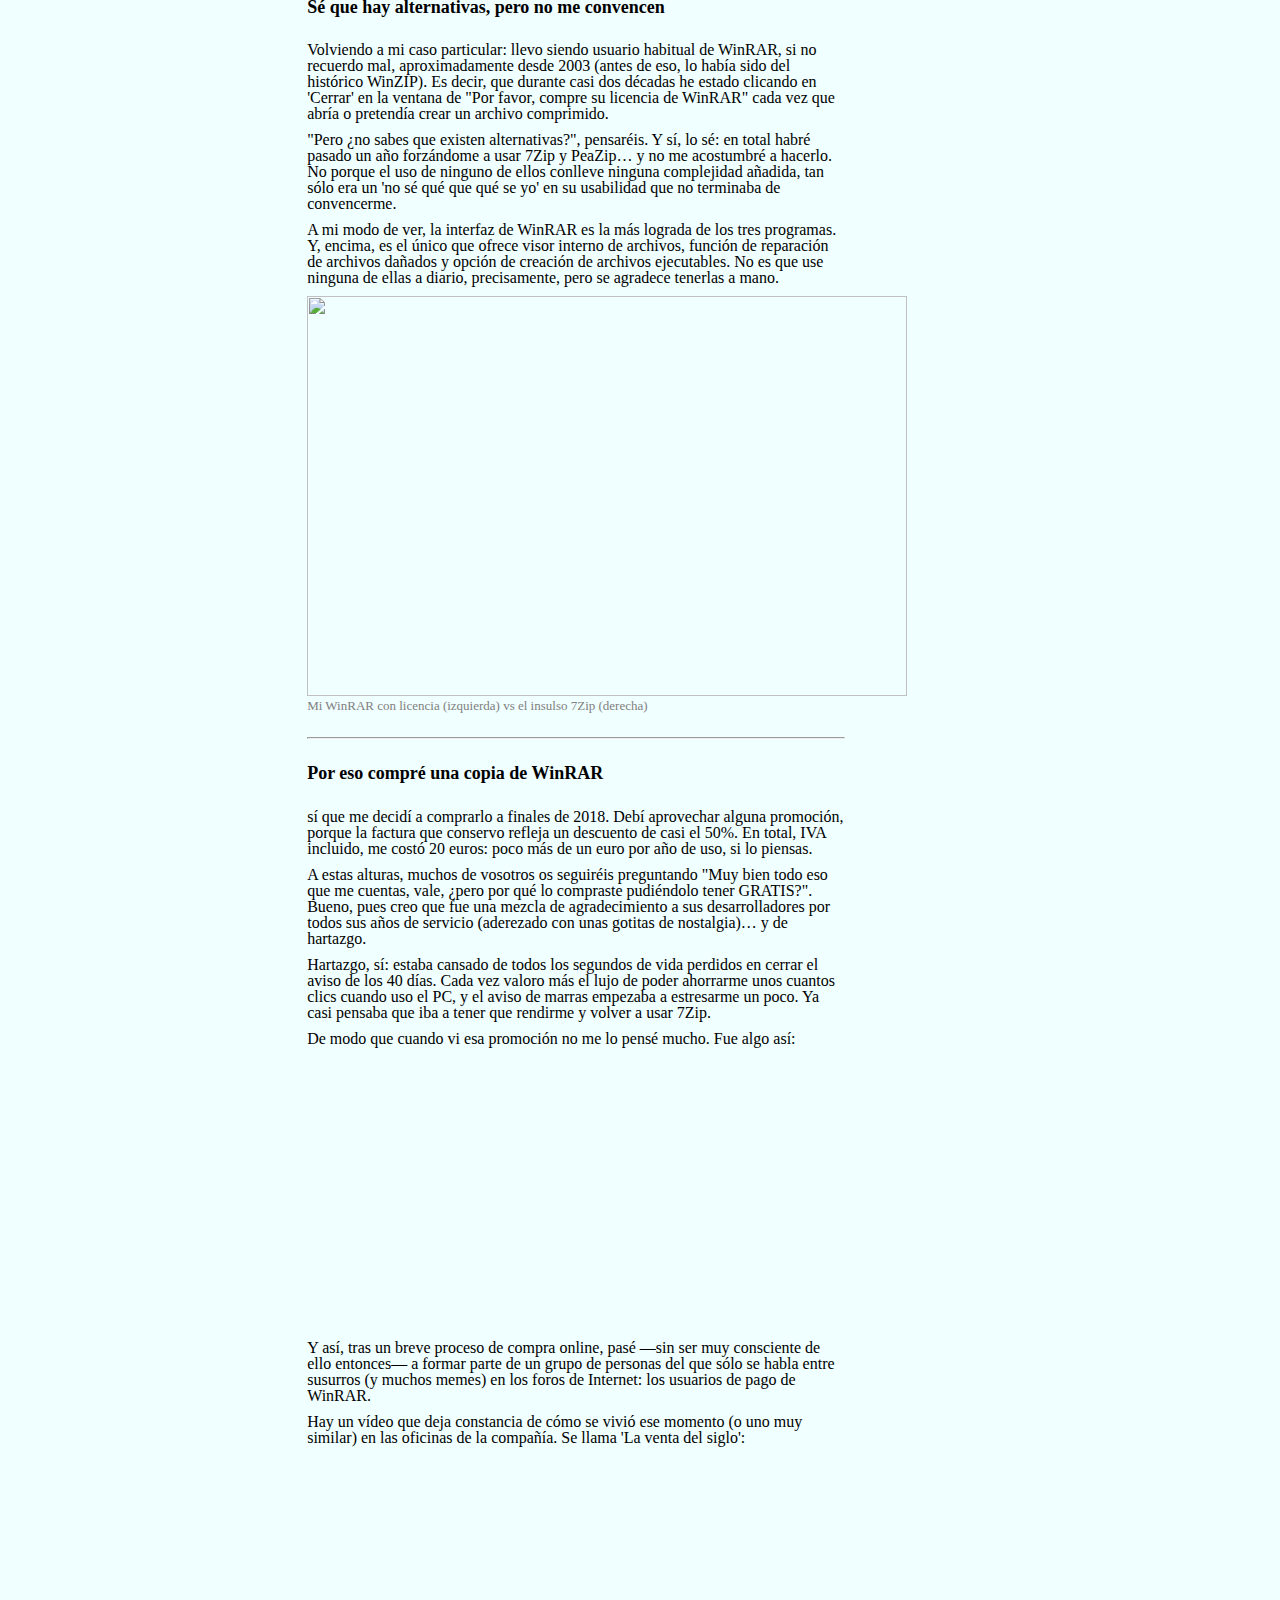
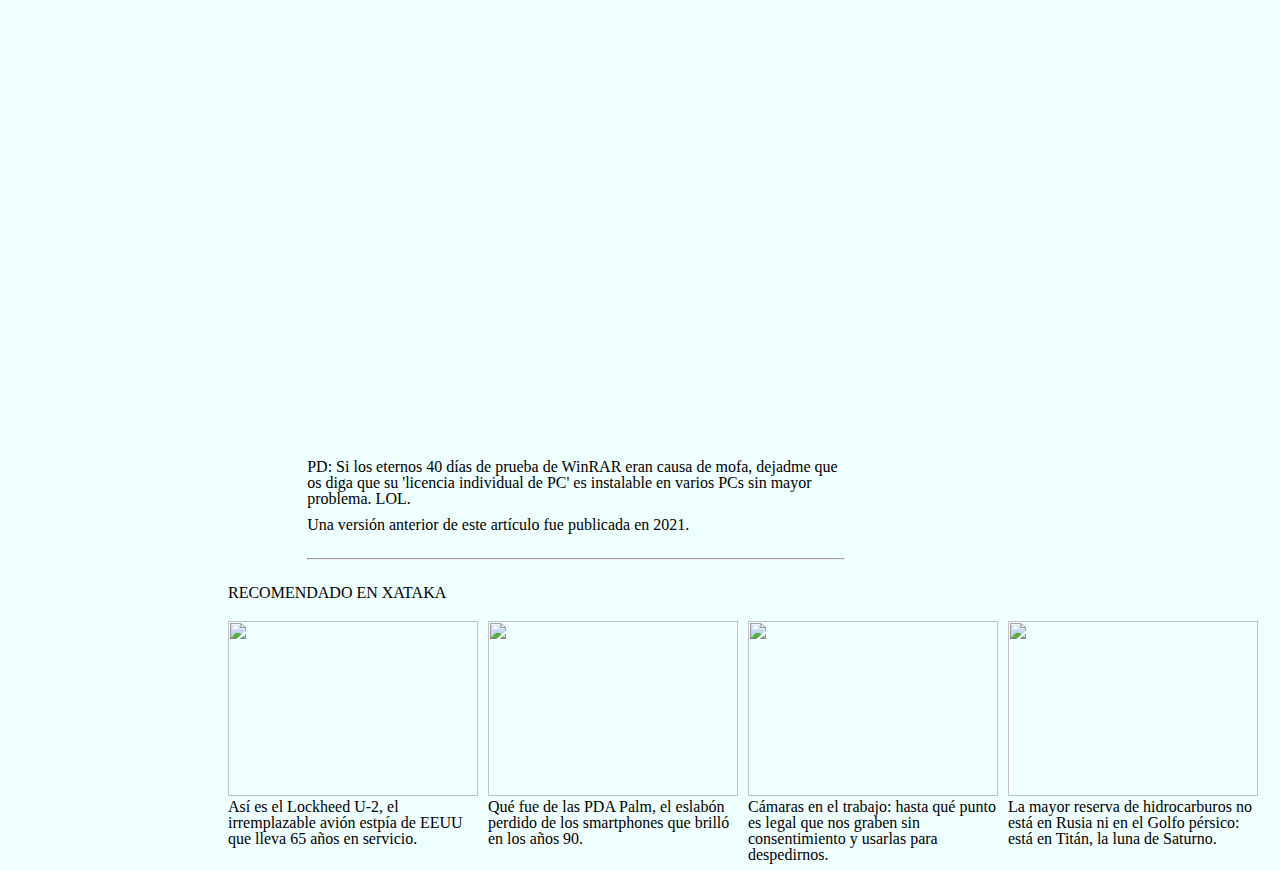
==== commit 8f601b91: "Commit final" ====
--- a/index2.html
+++ b/index2.html
@@ -17,8 +17,8 @@
         <span>Hace 10 horas - Actualizado 1 mayo 2022, 11:36</span>
         <span class="derecha">13 Comentarios</span><br>
         <hr class="linea">
-        <span>Marcos Merino</span>
-        <span>@MarcosMerino_B</span>
+        <span class="rosa">Marcos Merino</span><br>
+        <span class="gris">@MarcosMerino_B</span>
     </div>
     <div class="noticia">
     <p>"En la web siempre ha sido un chiste entre ciertos <span class="negrita"> grupos la dudosa existencia de gente real que haya pagado por WinRAR alguna vez"</span>, 
@@ -109,7 +109,8 @@
     <p>
         Hay un vídeo que deja constancia de cómo se vivió ese momento (o uno muy similar) en las oficinas de la compañía. Se llama 'La venta del siglo':
     </p>
-    <!-- Primer video url: https://youtu.be/lX_pF03vCSU -->
+    <iframe width="700" height="600" src="https://www.youtube.com/embed/lX_pF03vCSU" title="YouTube video player" 
+    frameborder="0" allow="accelerometer; autoplay; clipboard-write; encrypted-media; gyroscope; picture-in-picture" allowfullscreen></iframe>
     <p>
         PD: Si los eternos 40 días de prueba de WinRAR eran causa de mofa, dejadme que os diga que su 'licencia individual de PC' es instalable en varios 
         PCs sin mayor problema. LOL.
@@ -123,10 +124,22 @@
             <p>RECOMENDADO EN XATAKA</p>
         </div>
             <div class="imagenespie"> 
-                    <img class="footer1" src="https://i.blogs.es/9349aa/lockheed-u-2-avion-espia-estadounidense-/500_333.jpeg" width="150px" height="150px">
-                    <img class="footer2" src="https://i.blogs.es/6f523f/palm/500_333.jpg" width="150px" height="150px">
-                    <img class="footer3" src="https://i.blogs.es/c70f42/camaras-en-el-trabajo/500_333.jpg" width="150px" height="150px">
-                    <img class="footer4" src="https://i.blogs.es/8ea03a/titan_infrared_eyes_pia21923-grande/500_333.jpeg" width="150px" height="150px">
+                  <div class="footer1">  
+                    <img class="footer1" src="https://i.blogs.es/9349aa/lockheed-u-2-avion-espia-estadounidense-/500_333.jpeg" width="250px" height="175px">
+                    <span>Así es el Lockheed U-2, el irremplazable avión estpía de EEUU que lleva 65 años en servicio.</span>
+                  </div>
+                  <div class="footer2">  
+                    <img class="footer2" src="https://i.blogs.es/6f523f/palm/500_333.jpg" width="250px" height="175px">
+                    <span>Qué fue de las PDA Palm, el eslabón perdido de los smartphones que brilló en los años 90.</span>
+                  </div> 
+                  <div class="footer3">  
+                    <img class="footer3" src="https://i.blogs.es/c70f42/camaras-en-el-trabajo/500_333.jpg" width="250px" height="175px">
+                    <span>Cámaras en el trabajo: hasta qué punto es legal que nos graben sin consentimiento y usarlas para despedirnos.</span>
+                  </div>
+                  <div class="footer4">  
+                    <img class="footer4" src="https://i.blogs.es/8ea03a/titan_infrared_eyes_pia21923-grande/500_333.jpeg" width="250px" height="175px">
+                    <span>La mayor reserva de hidrocarburos no está en Rusia ni en el Golfo pérsico: está en Titán, la luna de Saturno.</span>
+                </div>
             </div>
 </footer>
 </body>  
--- a/style.css
+++ b/style.css
@@ -8,22 +8,31 @@
 
 footer {
     width: 100%;
-    margin-left:10%;
-    margin-right:20%;
 }
 
 .titulo {
     font-size:xx-large;
     font-weight: bolder;
-    margin-top:3%;
+    margin-top:5%;
     margin-bottom:2%;
+}
+.rosa {
+    color:pink;
+}
+.gris {
+    color:grey;
 }
 
 .subtitulo {
     font-size:large;
     font-weight: bolder;
     margin-top:3%;
-    margin-bottom:2%;
+    margin-bottom:5%;
+}
+
+hr {
+    margin-top: 25px;
+    margin-bottom: 25px;
 }
 
 p {
@@ -31,6 +40,7 @@
 }
 
 .noticia {
+    margin-top:3%;
     margin-left:20%;
     margin-right: 20%;
 }
@@ -87,13 +97,15 @@
 }
 
 .titpie {
+    margin-top:20px;
     margin-bottom:20px;
-    text-align: center;
+    margin-left:100px;
 }
 
 .imagenespie {
     display:flex;
     height: 250px;
+    margin-left: 100px;
 }
 
 .footer1 {
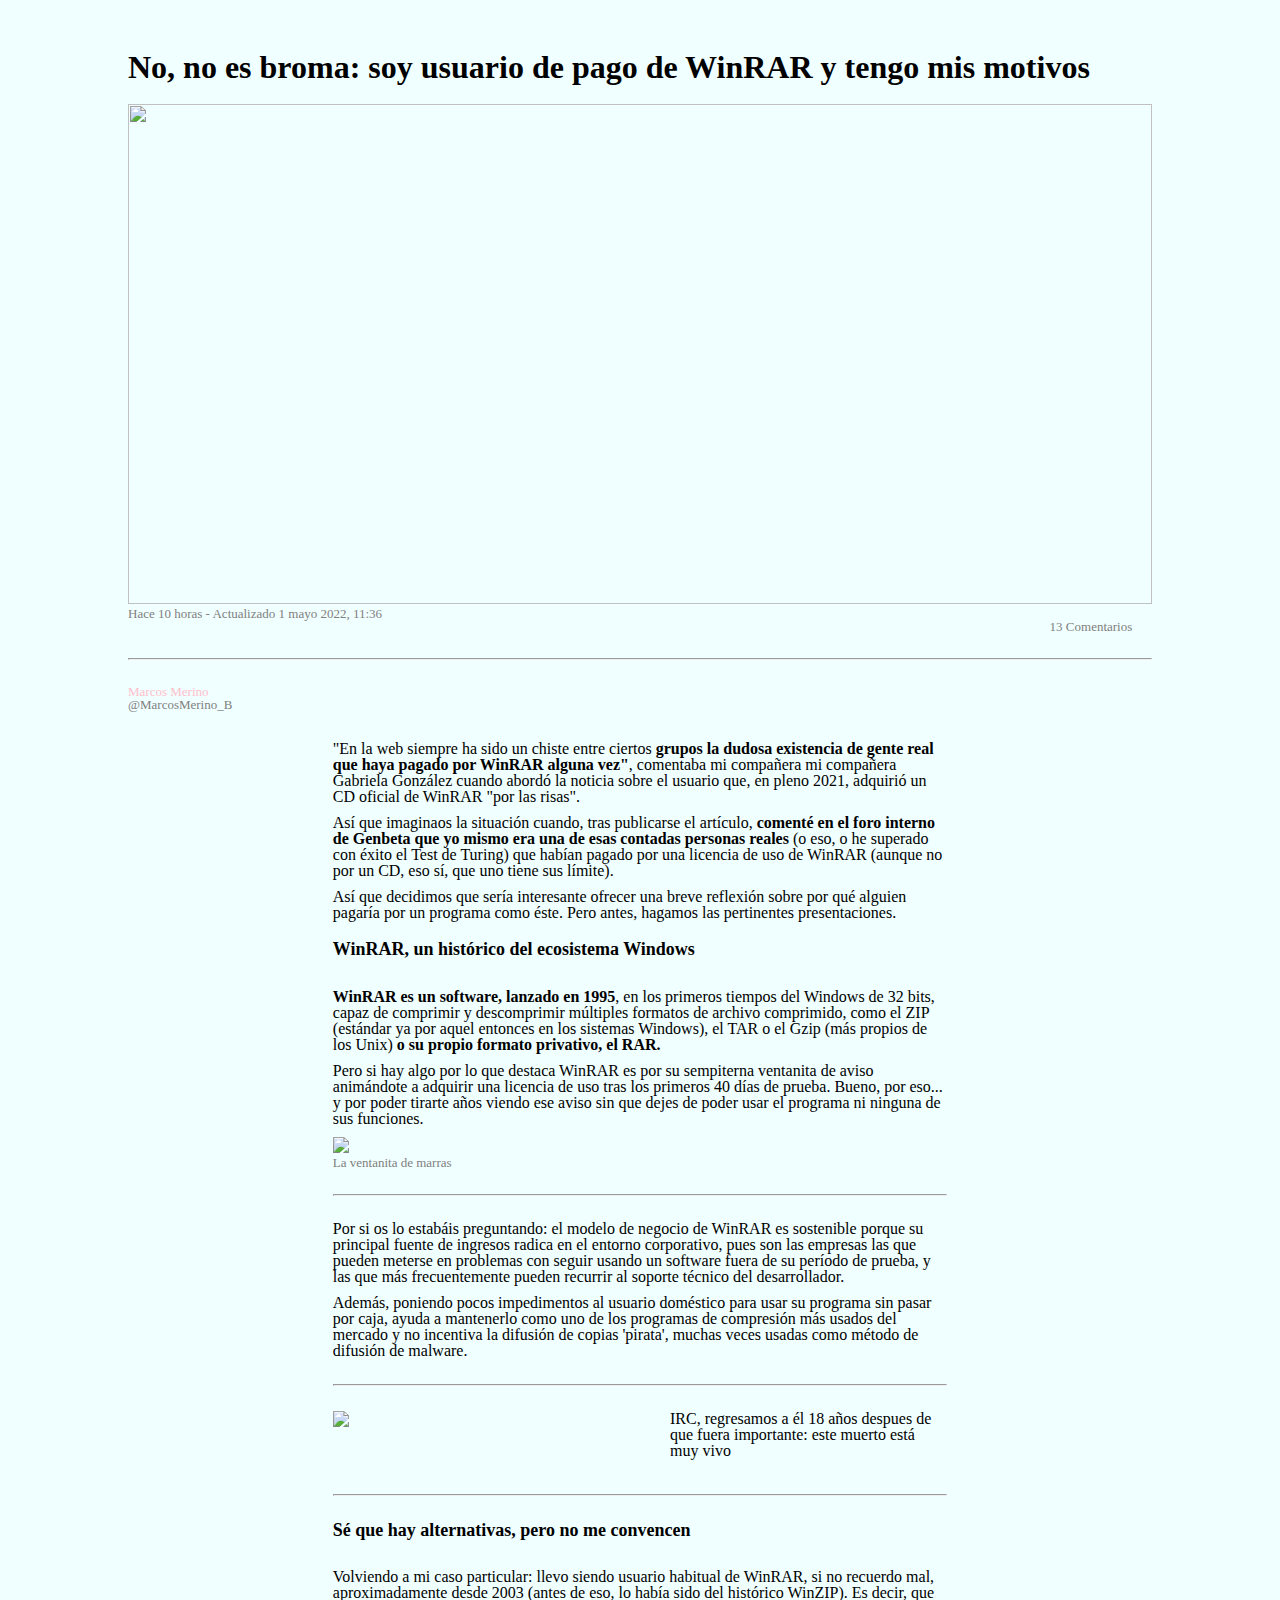
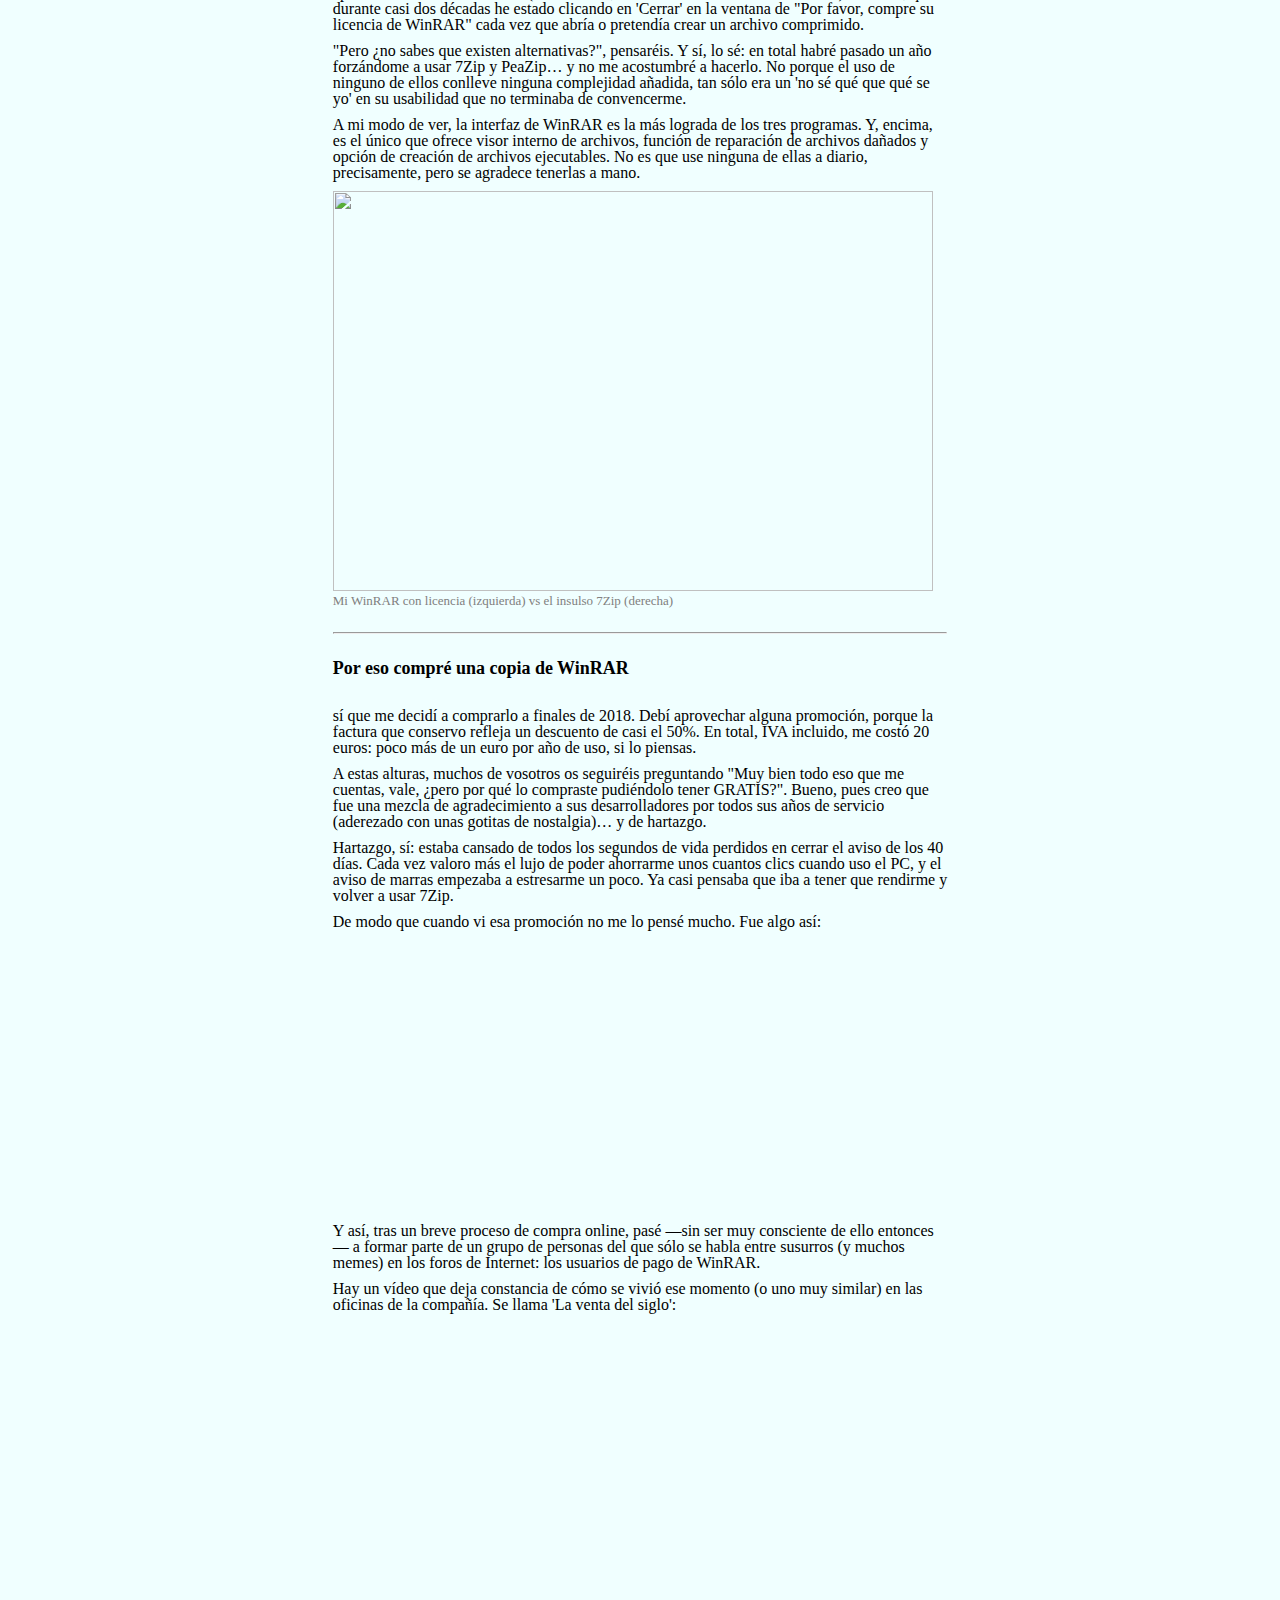
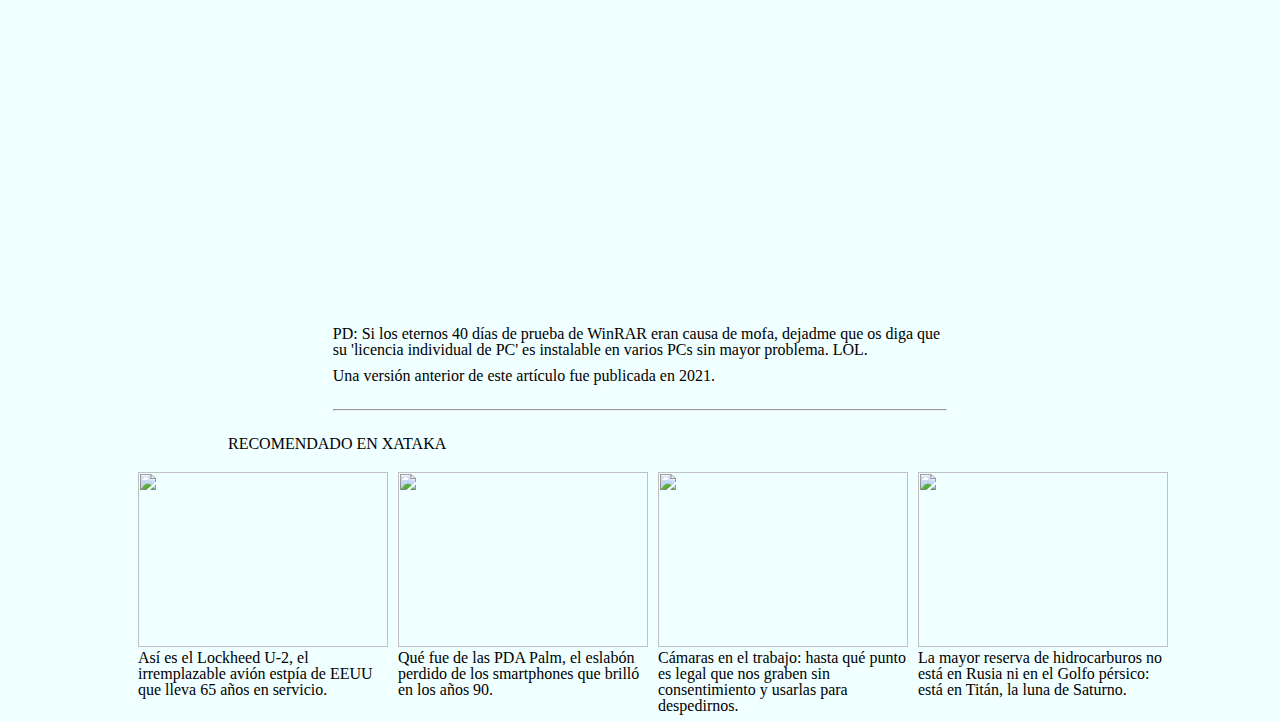
==== commit 1f0d7794: "Commit con mediaqueries" ====
--- a/index2.html
+++ b/index2.html
@@ -1,146 +1,153 @@
 <!DOCTYPE html>
 <html lang="en">  
-<head>    
-    <title>TP 4 LPPA</title>    
-    <meta charset="UTF-8">
-    <meta name="title" content="Primer HTML">
-    <meta name="description" content="Trabajo practico 4 para LPPA">    
-    <link rel="stylesheet" href="reset.css">
-    <link rel="stylesheet" href="style.css">  
-</head>  
-<body>
-    <div class="titulo">
-        <h1>No, no es broma: soy usuario de pago de WinRAR y tengo mis motivos</h1>
-    </div>
-    <img class="primerimg" src="https://i.blogs.es/62009c/winrar/1366_2000.jpg">
-    <div class="textoimg">
-        <span>Hace 10 horas - Actualizado 1 mayo 2022, 11:36</span>
-        <span class="derecha">13 Comentarios</span><br>
-        <hr class="linea">
-        <span class="rosa">Marcos Merino</span><br>
-        <span class="gris">@MarcosMerino_B</span>
-    </div>
-    <div class="noticia">
-    <p>"En la web siempre ha sido un chiste entre ciertos <span class="negrita"> grupos la dudosa existencia de gente real que haya pagado por WinRAR alguna vez"</span>, 
-        comentaba mi compañera mi compañera Gabriela González cuando abordó la noticia sobre el usuario que, en pleno 2021, adquirió un CD 
-        oficial de WinRAR "por las risas".
-    </p>
-    <p>
-        Así que imaginaos la situación cuando, tras publicarse el artículo, <span class="negrita"> comenté en el foro interno de Genbeta que yo mismo era una de esas 
-        contadas personas reales </span> (o eso, o he superado con éxito el Test de Turing) que habían pagado por una licencia de uso de WinRAR (aunque 
-        no por un CD, eso sí, que uno tiene sus límite).
-    </p>
-    <p>Así que decidimos que sería interesante ofrecer una breve reflexión sobre por qué alguien pagaría por un programa como éste. Pero antes, 
-        hagamos las pertinentes presentaciones.
-    </p>
-    <div class="subtitulo">
-        <h2>WinRAR, un histórico del ecosistema Windows</h2>
-    </div>
-    <p><span class="negrita"> WinRAR es un software, lanzado en 1995</span>, en los primeros tiempos del Windows de 32 bits, capaz de comprimir y descomprimir múltiples 
-        formatos de archivo comprimido, como el ZIP (estándar ya por aquel entonces en los sistemas Windows), el TAR o el Gzip (más propios 
-        de los Unix) <span class="negrita">o su propio formato privativo, el RAR.</span></p>
-    <p>Pero si hay algo por lo que destaca WinRAR es por su sempiterna ventanita de aviso animándote a adquirir una licencia de uso tras los 
-        primeros 40 días de prueba. Bueno, por eso... y por poder tirarte años viendo ese aviso sin que dejes de poder usar el programa ni 
-        ninguna de sus funciones.</p>
-    <img class="segimg" src="https://i.blogs.es/ac6b00/40_dias/1366_2000.jpg">
-    <div class="textoimg">La ventanita de marras</div>
-    <hr class="linea">
-    <p>
-        Por si os lo estabáis preguntando: el modelo de negocio de WinRAR es sostenible porque su principal fuente de ingresos radica en el 
-        entorno corporativo, pues son las empresas las que pueden meterse en problemas con seguir usando un software fuera de su período de prueba, 
-        y las que más frecuentemente pueden recurrir al soporte técnico del desarrollador.
-    </p>
-    <p>
-        Además, poniendo pocos impedimentos al usuario doméstico para usar su programa sin pasar por caja, ayuda a mantenerlo como uno de los programas 
-        de compresión más usados del mercado y no incentiva la difusión de copias 'pirata', muchas veces usadas como método de difusión de malware.
-    </p>
-    <hr class="linea">
-    <div class="imgpubli">
-    <div class="primer">
-        <img  src="https://i.blogs.es/511ffe/02/375_142.jpg">
-    </div>
-    <div class="segundo">
-        <p>IRC, regresamos a él 18 años despues de que fuera importante: este muerto está muy vivo</p>
-    </div>
-    </div>
-    <hr class="linea">
-    <div class="subtitulo"><h2>Sé que hay alternativas, pero no me convencen</h2></div>
-    <p>
-        Volviendo a mi caso particular: llevo siendo usuario habitual de WinRAR, si no recuerdo mal, aproximadamente desde 2003 (antes de eso, lo había 
-        sido del histórico WinZIP). Es decir, que durante casi dos décadas he estado clicando en 'Cerrar' en la ventana de "Por favor, compre su licencia de 
-        WinRAR" cada vez que abría o pretendía crear un archivo comprimido.
-    </p>
-    <p>
-        "Pero ¿no sabes que existen alternativas?", pensaréis. Y sí, lo sé: en total habré pasado un año forzándome a usar 7Zip y PeaZip… y no me acostumbré a 
-        hacerlo. No porque el uso de ninguno de ellos conlleve ninguna complejidad añadida, tan sólo era un 'no sé qué que qué se yo' en su usabilidad que no 
-        terminaba de convencerme.
-    </p>
-    <p>
-        A mi modo de ver, la interfaz de WinRAR es la más lograda de los tres programas. Y, encima, es el único que ofrece visor interno de archivos, función de 
-        reparación de archivos dañados y opción de creación de archivos ejecutables. No es que use ninguna de ellas a diario, precisamente, pero se agradece 
-        tenerlas a mano.
-    </p>
+    <head>    
+        <title>TP 4 LPPA</title>    
+        <meta charset="UTF-8">
+        <meta name="title" content="Primer HTML">
+        <meta name="description" content="Trabajo practico 4 para LPPA">    
+        <link rel="stylesheet" href="reset.css">
+        <link rel="stylesheet" href="./mediaqueries.css">  
+        <link rel="stylesheet" href="style.css">  
+    </head>  
+    <body>
+        <section class="titular">
+        <div class="titulo">
+            <h1>No, no es broma: soy usuario de pago de WinRAR y tengo mis motivos</h1>
+        </div>
+        <img class="primerimg" src="https://i.blogs.es/62009c/winrar/1366_2000.jpg">
+        <div class="textoimg">
+            <span>Hace 10 horas - Actualizado 1 mayo 2022, 11:36</span>
+            <span class="derecha">13 Comentarios</span><br>
+            <hr class="linea">
+            <span class="rosa">Marcos Merino</span><br>
+            <span class="gris">@MarcosMerino_B</span>
+        </div>
+        </section>
+        <section class="desarrollo">
+            <div class="noticia">
+            <p>"En la web siempre ha sido un chiste entre ciertos <span class="negrita"> grupos la dudosa existencia de gente real que haya pagado por WinRAR alguna vez"</span>, 
+                comentaba mi compañera mi compañera Gabriela González cuando abordó la noticia sobre el usuario que, en pleno 2021, adquirió un CD 
+                oficial de WinRAR "por las risas".
+            </p>
+            <p>
+                Así que imaginaos la situación cuando, tras publicarse el artículo, <span class="negrita"> comenté en el foro interno de Genbeta que yo mismo era una de esas 
+                contadas personas reales </span> (o eso, o he superado con éxito el Test de Turing) que habían pagado por una licencia de uso de WinRAR (aunque 
+                no por un CD, eso sí, que uno tiene sus límite).
+            </p>
+            <p>Así que decidimos que sería interesante ofrecer una breve reflexión sobre por qué alguien pagaría por un programa como éste. Pero antes, 
+                hagamos las pertinentes presentaciones.
+            </p>
+            <div class="subtitulo">
+                <h2>WinRAR, un histórico del ecosistema Windows</h2>
+            </div>
+            <p><span class="negrita"> WinRAR es un software, lanzado en 1995</span>, en los primeros tiempos del Windows de 32 bits, capaz de comprimir y descomprimir múltiples 
+                formatos de archivo comprimido, como el ZIP (estándar ya por aquel entonces en los sistemas Windows), el TAR o el Gzip (más propios 
+                de los Unix) <span class="negrita">o su propio formato privativo, el RAR.</span></p>
+            <p>Pero si hay algo por lo que destaca WinRAR es por su sempiterna ventanita de aviso animándote a adquirir una licencia de uso tras los 
+                primeros 40 días de prueba. Bueno, por eso... y por poder tirarte años viendo ese aviso sin que dejes de poder usar el programa ni 
+                ninguna de sus funciones.</p>
+            <img class="segimg" src="https://i.blogs.es/ac6b00/40_dias/1366_2000.jpg">
+            <div class="textoimg">La ventanita de marras</div>
+            <hr class="linea">
+            <p>
+                Por si os lo estabáis preguntando: el modelo de negocio de WinRAR es sostenible porque su principal fuente de ingresos radica en el 
+                entorno corporativo, pues son las empresas las que pueden meterse en problemas con seguir usando un software fuera de su período de prueba, 
+                y las que más frecuentemente pueden recurrir al soporte técnico del desarrollador.
+            </p>
+            <p>
+                Además, poniendo pocos impedimentos al usuario doméstico para usar su programa sin pasar por caja, ayuda a mantenerlo como uno de los programas 
+                de compresión más usados del mercado y no incentiva la difusión de copias 'pirata', muchas veces usadas como método de difusión de malware.
+            </p>
+            <hr class="linea">
+            <div class="imgpubli">
+            <div class="primer">
+                <img class="publicidad" src="https://i.blogs.es/511ffe/02/375_142.jpg">
+            </div>
+            <div class="segundo">
+                <p>IRC, regresamos a él 18 años despues de que fuera importante: este muerto está muy vivo</p>
+            </div>
+            </div>
+            <hr class="linea">
+            <div class="subtitulo"><h2>Sé que hay alternativas, pero no me convencen</h2></div>
+            <p>
+                Volviendo a mi caso particular: llevo siendo usuario habitual de WinRAR, si no recuerdo mal, aproximadamente desde 2003 (antes de eso, lo había 
+                sido del histórico WinZIP). Es decir, que durante casi dos décadas he estado clicando en 'Cerrar' en la ventana de "Por favor, compre su licencia de 
+                WinRAR" cada vez que abría o pretendía crear un archivo comprimido.
+            </p>
+            <p>
+                "Pero ¿no sabes que existen alternativas?", pensaréis. Y sí, lo sé: en total habré pasado un año forzándome a usar 7Zip y PeaZip… y no me acostumbré a 
+                hacerlo. No porque el uso de ninguno de ellos conlleve ninguna complejidad añadida, tan sólo era un 'no sé qué que qué se yo' en su usabilidad que no 
+                terminaba de convencerme.
+            </p>
+            <p>
+                A mi modo de ver, la interfaz de WinRAR es la más lograda de los tres programas. Y, encima, es el único que ofrece visor interno de archivos, función de 
+                reparación de archivos dañados y opción de creación de archivos ejecutables. No es que use ninguna de ellas a diario, precisamente, pero se agradece 
+                tenerlas a mano.
+            </p>
 
-    <img class="tercerimg" src="https://i.blogs.es/b883d8/winrar_vs_7zip/1366_2000.jpg">
-    <div class="textoimg">Mi WinRAR con licencia (izquierda) vs el insulso 7Zip (derecha)</div>
-    <hr class="linea">
-    <div class="subtitulo">
-        <h2>Por eso compré una copia de WinRAR</h2>
-    </div>
-    <p>
-        sí que me decidí a comprarlo a finales de 2018. Debí aprovechar alguna promoción, porque la factura que conservo refleja un descuento de casi el 50%. 
-        En total, IVA incluido, me costó 20 euros: poco más de un euro por año de uso, si lo piensas.
-    </p>
-    <p>
-        A estas alturas, muchos de vosotros os seguiréis preguntando "Muy bien todo eso que me cuentas, vale, ¿pero por qué lo compraste pudiéndolo tener GRATIS?". 
-        Bueno, pues creo que fue una mezcla de agradecimiento a sus desarrolladores por todos sus años de servicio (aderezado con unas gotitas de nostalgia)… y 
-        de hartazgo.
-    </p>
-    <p>
-        Hartazgo, sí: estaba cansado de todos los segundos de vida perdidos en cerrar el aviso de los 40 días. Cada vez valoro más el lujo de poder ahorrarme unos 
-        cuantos clics cuando uso el PC, y el aviso de marras empezaba a estresarme un poco. Ya casi pensaba que iba a tener que rendirme y volver a usar 7Zip.
-    </p>
-    <p>De modo que cuando vi esa promoción no me lo pensé mucho. Fue algo así:</p>
-    <iframe src="https://giphy.com/embed/mlPK207p2kpgSyF32f" width="480" height="270" frameBorder="0" class="giphy-embed" allowFullScreen></iframe><p><a href="https://giphy.com/gifs/mlPK207p2kpgSyF32f"></a></p>
-    <p>
-        Y así, tras un breve proceso de compra online, pasé —sin ser muy consciente de ello entonces— a formar parte de un grupo de personas del que sólo se habla 
-        entre susurros (y muchos memes) en los foros de Internet: los usuarios de pago de WinRAR.
-    </p>
-    <p>
-        Hay un vídeo que deja constancia de cómo se vivió ese momento (o uno muy similar) en las oficinas de la compañía. Se llama 'La venta del siglo':
-    </p>
-    <iframe width="700" height="600" src="https://www.youtube.com/embed/lX_pF03vCSU" title="YouTube video player" 
-    frameborder="0" allow="accelerometer; autoplay; clipboard-write; encrypted-media; gyroscope; picture-in-picture" allowfullscreen></iframe>
-    <p>
-        PD: Si los eternos 40 días de prueba de WinRAR eran causa de mofa, dejadme que os diga que su 'licencia individual de PC' es instalable en varios 
-        PCs sin mayor problema. LOL.
-    </p>
+            <img class="tercerimg" src="https://i.blogs.es/b883d8/winrar_vs_7zip/1366_2000.jpg">
+            <div class="textoimg">Mi WinRAR con licencia (izquierda) vs el insulso 7Zip (derecha)</div>
+            <hr class="linea">
+            <div class="subtitulo">
+                <h2>Por eso compré una copia de WinRAR</h2>
+            </div>
+            <p>
+                sí que me decidí a comprarlo a finales de 2018. Debí aprovechar alguna promoción, porque la factura que conservo refleja un descuento de casi el 50%. 
+                En total, IVA incluido, me costó 20 euros: poco más de un euro por año de uso, si lo piensas.
+            </p>
+            <p>
+                A estas alturas, muchos de vosotros os seguiréis preguntando "Muy bien todo eso que me cuentas, vale, ¿pero por qué lo compraste pudiéndolo tener GRATIS?". 
+                Bueno, pues creo que fue una mezcla de agradecimiento a sus desarrolladores por todos sus años de servicio (aderezado con unas gotitas de nostalgia)… y 
+                de hartazgo.
+            </p>
+            <p>
+                Hartazgo, sí: estaba cansado de todos los segundos de vida perdidos en cerrar el aviso de los 40 días. Cada vez valoro más el lujo de poder ahorrarme unos 
+                cuantos clics cuando uso el PC, y el aviso de marras empezaba a estresarme un poco. Ya casi pensaba que iba a tener que rendirme y volver a usar 7Zip.
+            </p>
+            <p>De modo que cuando vi esa promoción no me lo pensé mucho. Fue algo así:</p>
+            <iframe class="gif" src="https://giphy.com/embed/mlPK207p2kpgSyF32f" width="480" height="270" frameBorder="0" class="giphy-embed" allowFullScreen></iframe><p><a href="https://giphy.com/gifs/mlPK207p2kpgSyF32f"></a></p>
+            <p>
+                Y así, tras un breve proceso de compra online, pasé —sin ser muy consciente de ello entonces— a formar parte de un grupo de personas del que sólo se habla 
+                entre susurros (y muchos memes) en los foros de Internet: los usuarios de pago de WinRAR.
+            </p>
+            <p>
+                Hay un vídeo que deja constancia de cómo se vivió ese momento (o uno muy similar) en las oficinas de la compañía. Se llama 'La venta del siglo':
+            </p>
+            <iframe class="video" width="700" height="600" src="https://www.youtube.com/embed/lX_pF03vCSU" title="YouTube video player" 
+            frameborder="0" allow="accelerometer; autoplay; clipboard-write; encrypted-media; gyroscope; picture-in-picture" allowfullscreen></iframe>
+            <p class="textovideo"> 
+                PD: Si los eternos 40 días de prueba de WinRAR eran causa de mofa, dejadme que os diga que su 'licencia individual de PC' es instalable en varios 
+                PCs sin mayor problema. LOL.
+            </p>
 
-    <p>Una versión anterior de este artículo fue publicada en 2021.</p>
-    <hr class="linea">
-    </div>
-<footer>
-        <div class="titpie">
-            <p>RECOMENDADO EN XATAKA</p>
-        </div>
-            <div class="imagenespie"> 
-                  <div class="footer1">  
-                    <img class="footer1" src="https://i.blogs.es/9349aa/lockheed-u-2-avion-espia-estadounidense-/500_333.jpeg" width="250px" height="175px">
-                    <span>Así es el Lockheed U-2, el irremplazable avión estpía de EEUU que lleva 65 años en servicio.</span>
-                  </div>
-                  <div class="footer2">  
-                    <img class="footer2" src="https://i.blogs.es/6f523f/palm/500_333.jpg" width="250px" height="175px">
-                    <span>Qué fue de las PDA Palm, el eslabón perdido de los smartphones que brilló en los años 90.</span>
-                  </div> 
-                  <div class="footer3">  
-                    <img class="footer3" src="https://i.blogs.es/c70f42/camaras-en-el-trabajo/500_333.jpg" width="250px" height="175px">
-                    <span>Cámaras en el trabajo: hasta qué punto es legal que nos graben sin consentimiento y usarlas para despedirnos.</span>
-                  </div>
-                  <div class="footer4">  
-                    <img class="footer4" src="https://i.blogs.es/8ea03a/titan_infrared_eyes_pia21923-grande/500_333.jpeg" width="250px" height="175px">
-                    <span>La mayor reserva de hidrocarburos no está en Rusia ni en el Golfo pérsico: está en Titán, la luna de Saturno.</span>
+            <p>Una versión anterior de este artículo fue publicada en 2021.</p>
+            <hr class="linea">
+            </div>
+        </section>
+    <footer>
+            <section class="recomendados">
+            <div class="titpie">
+                <p>RECOMENDADO EN XATAKA</p>
+            </div>
+                <div class="imagenespie"> 
+                    <div class="footer1">  
+                        <img class="footer1" src="https://i.blogs.es/9349aa/lockheed-u-2-avion-espia-estadounidense-/500_333.jpeg" width="250px" height="175px">
+                        <span>Así es el Lockheed U-2, el irremplazable avión estpía de EEUU que lleva 65 años en servicio.</span>
+                    </div>
+                    <div class="footer2">  
+                        <img class="footer2" src="https://i.blogs.es/6f523f/palm/500_333.jpg" width="250px" height="175px">
+                        <span>Qué fue de las PDA Palm, el eslabón perdido de los smartphones que brilló en los años 90.</span>
+                    </div> 
+                    <div class="footer3">  
+                        <img class="footer3" src="https://i.blogs.es/c70f42/camaras-en-el-trabajo/500_333.jpg" width="250px" height="175px">
+                        <span>Cámaras en el trabajo: hasta qué punto es legal que nos graben sin consentimiento y usarlas para despedirnos.</span>
+                    </div>
+                    <div class="footer4">  
+                        <img class="footer4" src="https://i.blogs.es/8ea03a/titan_infrared_eyes_pia21923-grande/500_333.jpeg" width="250px" height="175px">
+                        <span>La mayor reserva de hidrocarburos no está en Rusia ni en el Golfo pérsico: está en Titán, la luna de Saturno.</span>
+                    </div>
                 </div>
-            </div>
-</footer>
-</body>  
+            </section>
+    </footer>
+    </body>  
 </html> 
--- a/style.css
+++ b/style.css
@@ -1,6 +1,7 @@
 
 
 body {
+    width: 80%;
     margin-left:10%;
     margin-right:20%;
     background-color: azure;
@@ -88,6 +89,10 @@
     height:400px;
 }
 
+.recomendado {
+    width: 100%;
+}
+
 .linea {
     color:grey;
 }
@@ -102,21 +107,79 @@
     margin-left:100px;
 }
 
-.imagenespie {
-    display:flex;
-    height: 250px;
-    margin-left: 100px;
-}
-
-.footer1 {
-    margin-right:5px;
-}
-
-.footer2 {
-    margin-right:5px;
-}
-.footer3 {
-    margin-right:5px;
-}
 
 
+@media screen and (min-width: 600px) {
+
+    .imagenespie {
+        display:flex;
+        height: 250px;
+        margin-left: 10px;
+    }
+    
+    .footer1 {
+        margin-right:5px;
+    }
+    
+    .footer2 {
+        margin-right:5px;
+    }
+    .footer3 {
+        margin-right:5px;
+    }
+
+  }
+
+  @media screen and (max-width: 600px) {
+
+    body {
+        text-align: center;
+    }
+
+    .imagenespie {
+    
+        width: 100%;
+        height: 250px;
+        margin-left:100px;
+        display:inline-block;
+       
+    }
+
+    .primerimg, .segimg, .tercerimg, .gif, .video, .publicidad {
+        width: 400px;
+    }
+    
+    .footer1 {
+        margin-right:100px;
+    }
+
+    .footer2 {
+        margin-right:100px;
+    }
+    .footer3 {
+        margin-right:100px;
+    }
+
+    .footer4 {
+        margin-right:100px;
+    }
+
+    .imgpubli {
+        width: 100%;
+        margin-bottom:10px;
+        display:inline-block;
+    }
+    .textovideo {
+        width: 100%;
+    }
+    
+    .primer {
+        width:50%;
+        margin-right: 100px;
+    }
+    .segundo {
+        width:100%;
+        
+    }
+
+  }
